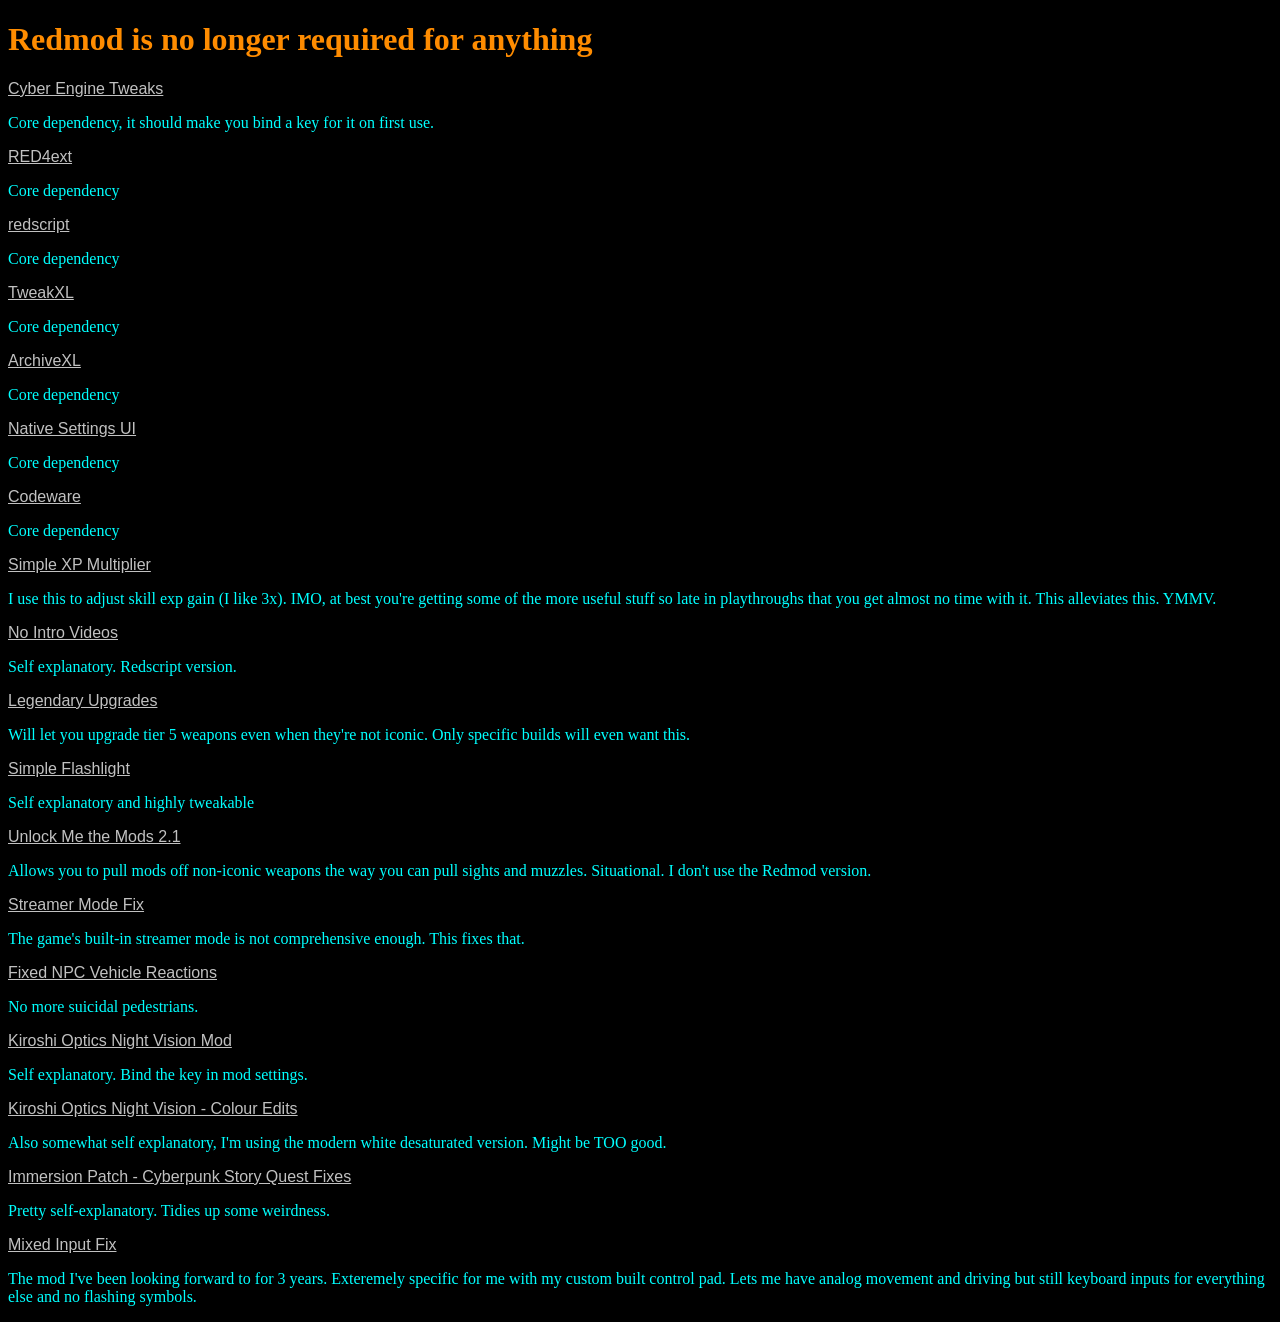
==== cp2077modlist.html @ b1b94535 "Add files via upload" ====
<!DOCTYPE html>
<html lang="en">
<head>
    <meta charset="UTF-8">
    <meta name="viewport" content="width=device-width, initial-scale=1.0">
    <title>Robo's Cyberpunk 2077 Mod Selections</title>
    <style>
    body {background-color: black;}
    a {display: block;
        color: #c1c1c1;
        font-family: Arial, Helvetica, sans-serif;}
    p {color:aqua;}
    h1 {color: darkorange;}
    </style>
</head>
<body>
    <h1>Redmod is no longer required for anything</h1>
    <a href="https://www.nexusmods.com/cyberpunk2077/mods/107">Cyber Engine Tweaks</a><p>Core dependency, it should make you bind a key for it on first use.</p>
    <a href="https://www.nexusmods.com/cyberpunk2077/mods/2380">RED4ext</a><p>Core dependency</p>
    <a href="https://www.nexusmods.com/cyberpunk2077/mods/1511">redscript</a><p>Core dependency</p>
    <a href="https://www.nexusmods.com/cyberpunk2077/mods/4197">TweakXL</a><p>Core dependency</p>
    <a href="https://www.nexusmods.com/cyberpunk2077/mods/4198">ArchiveXL</a><p>Core dependency</p>
    <a href="https://www.nexusmods.com/cyberpunk2077/mods/3518">Native Settings UI</a><p>Core dependency</p>
    <a href="https://www.nexusmods.com/cyberpunk2077/mods/7780">Codeware</a><p>Core dependency</p>
    <a href="https://www.nexusmods.com/cyberpunk2077/mods/3136">Simple XP Multiplier</a><p>I use this to adjust skill exp gain (I like 3x). IMO, at best you're getting some of the more useful stuff so late in playthroughs that you get almost no time with it. This alleviates this. YMMV.</p>
    <a href="https://www.nexusmods.com/cyberpunk2077/mods/533">No Intro Videos</a><p>Self explanatory. Redscript version.</p>
    <a href="https://www.nexusmods.com/cyberpunk2077/mods/11475">Legendary Upgrades</a><p>Will let you upgrade tier 5 weapons even when they're not iconic. Only specific builds will even want this.</p>
    <a href="https://www.nexusmods.com/cyberpunk2077/mods/2913">Simple Flashlight</a><p>Self explanatory and highly tweakable</p>
    <a href="https://www.nexusmods.com/cyberpunk2077/mods/9349">Unlock Me the Mods 2.1</a><p>Allows you to pull mods off non-iconic weapons the way you can pull sights and muzzles. Situational. I don't use the Redmod version.</p>
    <a href="https://www.nexusmods.com/cyberpunk2077/mods/23624">Streamer Mode Fix</a><p>The game's built-in streamer mode is not comprehensive enough. This fixes that.</p>
    <a href="https://www.nexusmods.com/cyberpunk2077/mods/19530">Fixed NPC Vehicle Reactions</a><p>No more suicidal pedestrians.</p>
    <a href="https://www.nexusmods.com/cyberpunk2077/mods/8326">Kiroshi Optics Night Vision Mod</a><p>Self explanatory. Bind the key in mod settings.</p>
    <a href="https://www.nexusmods.com/cyberpunk2077/mods/9991">Kiroshi Optics Night Vision - Colour Edits</a><p>Also somewhat self explanatory, I'm using the modern white desaturated version. Might be TOO good.</p>
    <a href="https://www.nexusmods.com/cyberpunk2077/mods/29152">Immersion Patch - Cyberpunk Story Quest Fixes</a><p>Pretty self-explanatory. Tidies up some weirdness.</p>
    <a href="https://www.nexusmods.com/cyberpunk2077/mods/31759">Mixed Input Fix</a><p>The mod I've been looking forward to for 3 years. Exteremely specific for me with my custom built control pad. Lets me have analog movement and driving but still keyboard inputs for everything else and no flashing symbols.</p>
</html>
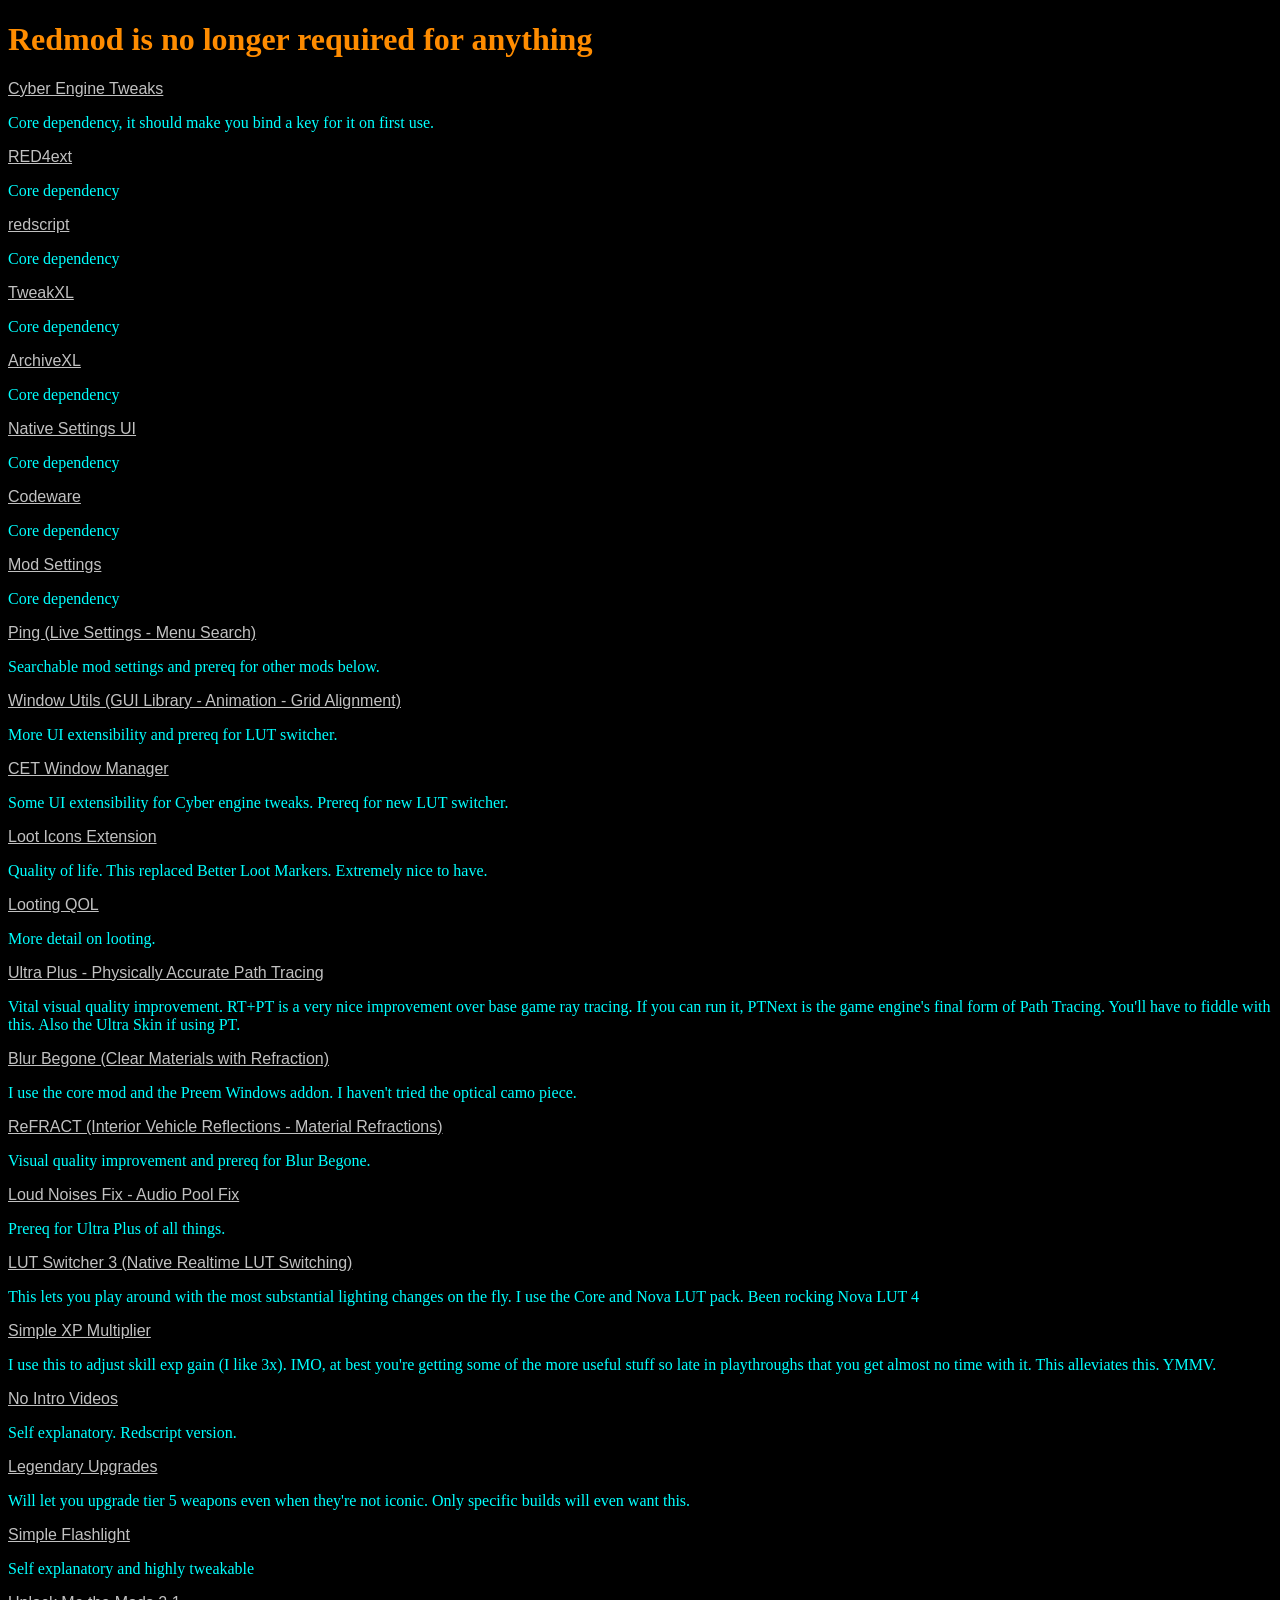
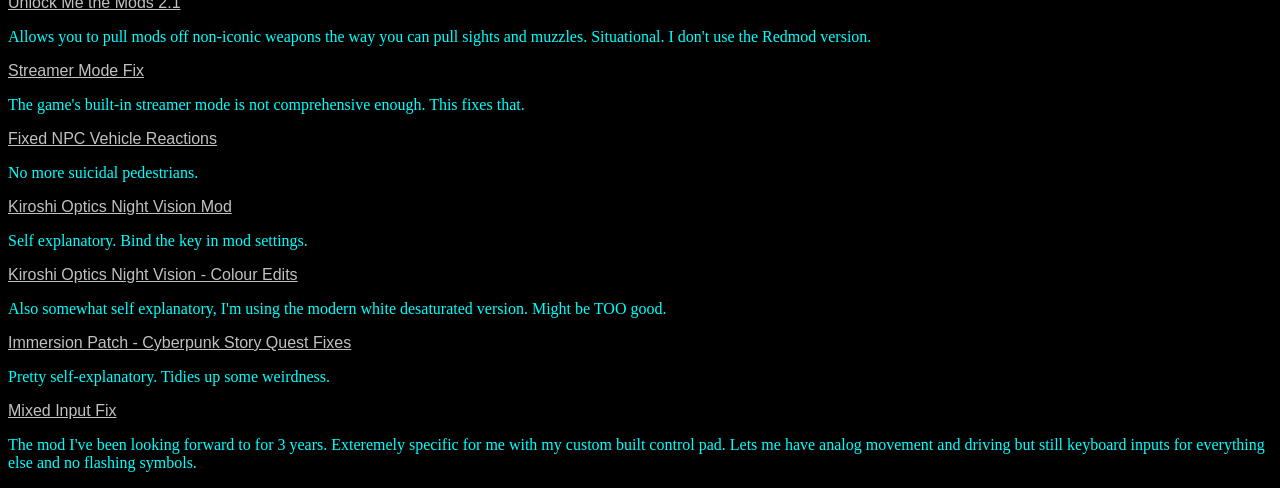
==== commit 7141493a: "Add files via upload" ====
--- a/cp2077modlist.html
+++ b/cp2077modlist.html
@@ -22,6 +22,17 @@
     <a href="https://www.nexusmods.com/cyberpunk2077/mods/4198">ArchiveXL</a><p>Core dependency</p>
     <a href="https://www.nexusmods.com/cyberpunk2077/mods/3518">Native Settings UI</a><p>Core dependency</p>
     <a href="https://www.nexusmods.com/cyberpunk2077/mods/7780">Codeware</a><p>Core dependency</p>
+    <a href="https://www.nexusmods.com/cyberpunk2077/mods/4885">Mod Settings</a><p>Core dependency</p>
+    <a href="https://www.nexusmods.com/cyberpunk2077/mods/34933">Ping (Live Settings - Menu Search)</a><p>Searchable mod settings and prereq for other mods below.</p>
+    <a href="https://www.nexusmods.com/cyberpunk2077/mods/26589">Window Utils (GUI Library - Animation - Grid Alignment)</a><p>More UI extensibility and prereq for LUT switcher.</p>
+    <a href="https://www.nexusmods.com/cyberpunk2077/mods/18448">CET Window Manager</a><p>Some UI extensibility for Cyber engine tweaks. Prereq for new LUT switcher.</p>
+    <a href="https://www.nexusmods.com/cyberpunk2077/mods/16386">Loot Icons Extension</a><p>Quality of life. This replaced Better Loot Markers. Extremely nice to have.</p>
+    <a href="https://www.nexusmods.com/cyberpunk2077/mods/14730">Looting QOL</a><p>More detail on looting.</p>
+    <a href="https://www.nexusmods.com/cyberpunk2077/mods/10490">Ultra Plus - Physically Accurate Path Tracing</a><p>Vital visual quality improvement. RT+PT is a very nice improvement over base game ray tracing. If you can run it, PTNext is the game engine's final form of Path Tracing. You'll have to fiddle with this. Also the Ultra Skin if using PT.</p>
+    <a href="https://www.nexusmods.com/cyberpunk2077/mods/8105">Blur Begone (Clear Materials with Refraction)</a><p>I use the core mod and the Preem Windows addon. I haven't tried the optical camo piece.</p>
+    <a href="https://www.nexusmods.com/cyberpunk2077/mods/34858">ReFRACT (Interior Vehicle Reflections - Material Refractions)</a><p>Visual quality improvement and prereq for Blur Begone.</p>
+    <a href="https://www.nexusmods.com/cyberpunk2077/mods/34270">Loud Noises Fix - Audio Pool Fix</a><p>Prereq for Ultra Plus of all things.</p>
+    <a href="https://www.nexusmods.com/cyberpunk2077/mods/16310">LUT Switcher 3 (Native Realtime LUT Switching)</a><p>This lets you play around with the most substantial lighting changes on the fly. I use the Core and Nova LUT pack. Been rocking Nova LUT 4</p>
     <a href="https://www.nexusmods.com/cyberpunk2077/mods/3136">Simple XP Multiplier</a><p>I use this to adjust skill exp gain (I like 3x). IMO, at best you're getting some of the more useful stuff so late in playthroughs that you get almost no time with it. This alleviates this. YMMV.</p>
     <a href="https://www.nexusmods.com/cyberpunk2077/mods/533">No Intro Videos</a><p>Self explanatory. Redscript version.</p>
     <a href="https://www.nexusmods.com/cyberpunk2077/mods/11475">Legendary Upgrades</a><p>Will let you upgrade tier 5 weapons even when they're not iconic. Only specific builds will even want this.</p>
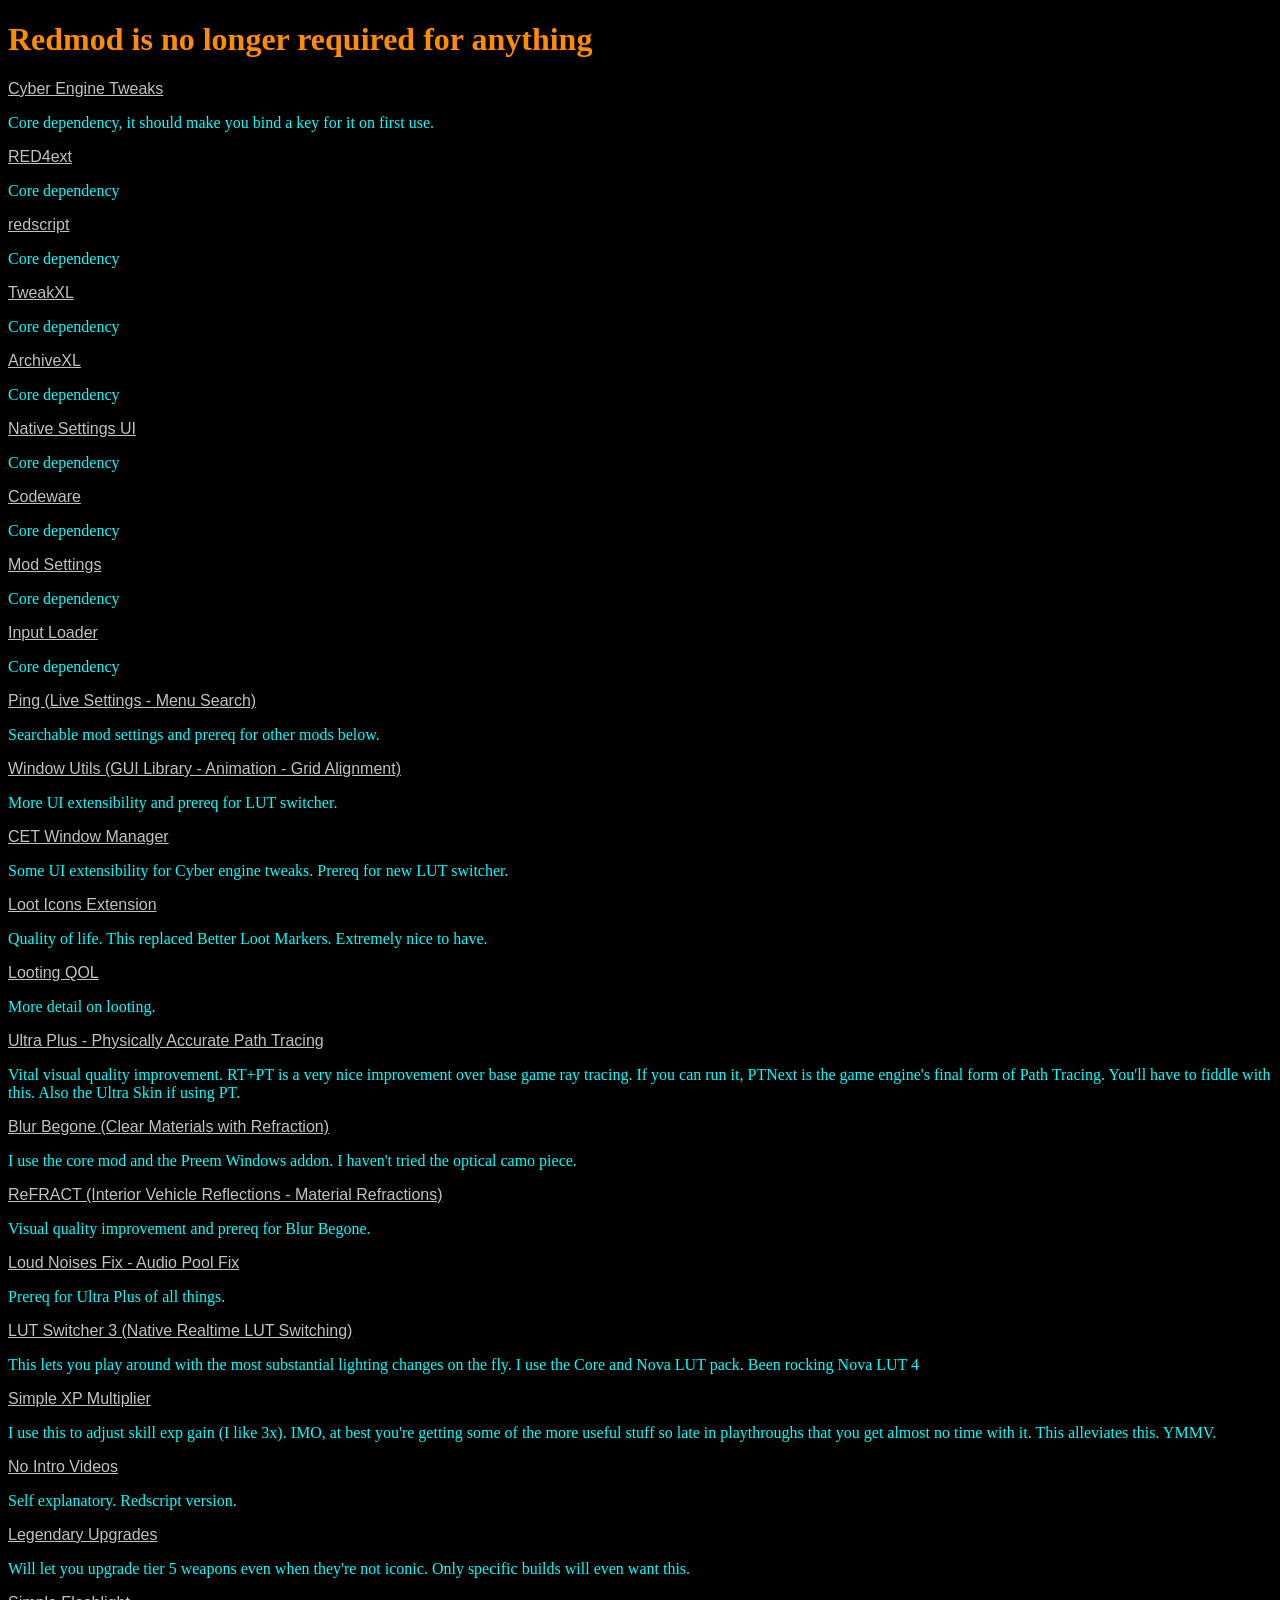
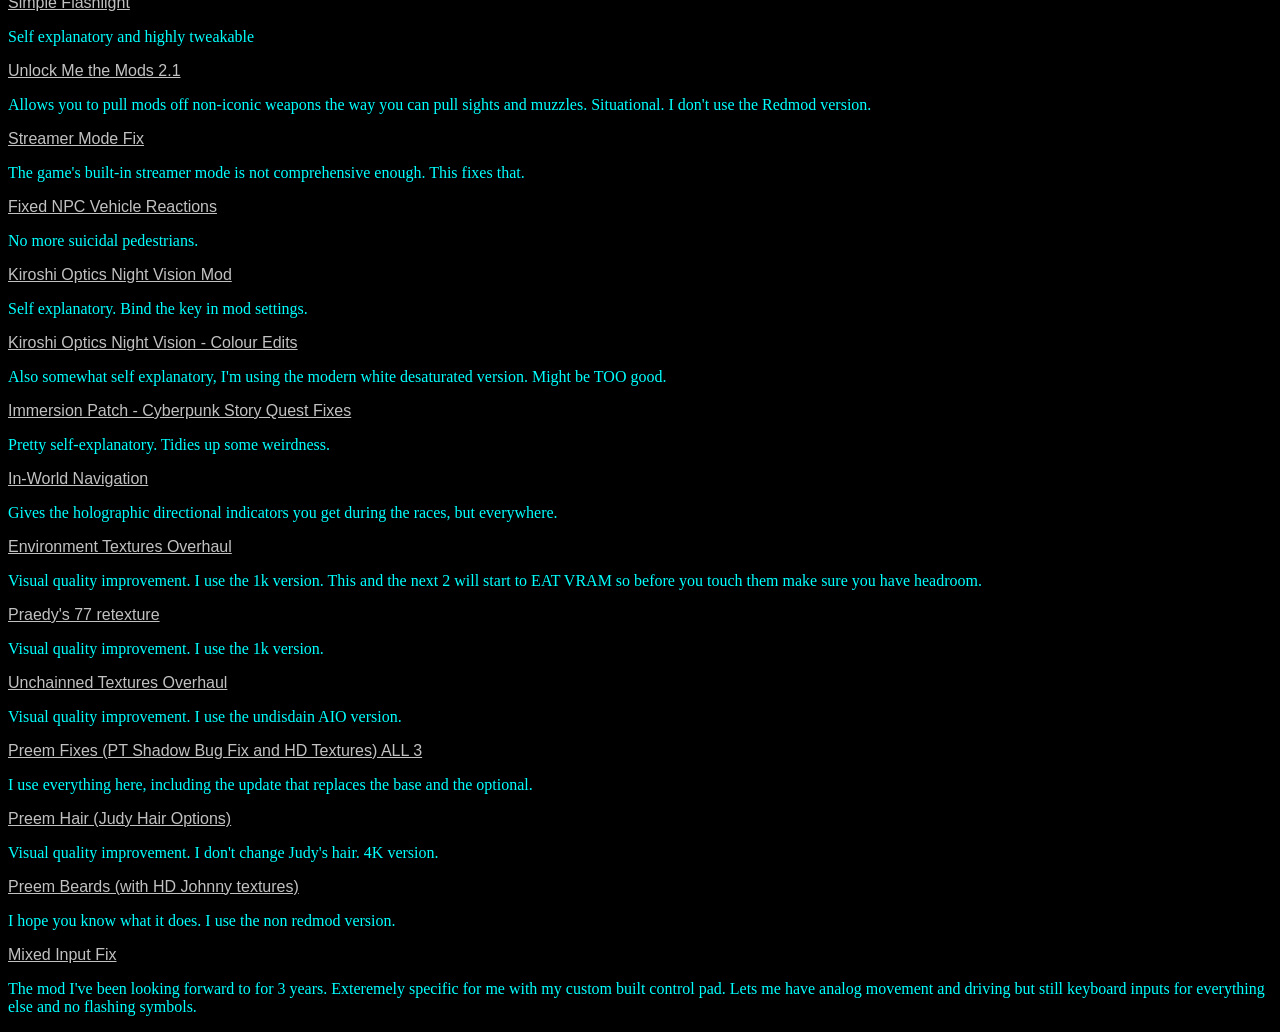
==== commit 7236ef19: "Add files via upload" ====
--- a/cp2077modlist.html
+++ b/cp2077modlist.html
@@ -23,6 +23,7 @@
     <a href="https://www.nexusmods.com/cyberpunk2077/mods/3518">Native Settings UI</a><p>Core dependency</p>
     <a href="https://www.nexusmods.com/cyberpunk2077/mods/7780">Codeware</a><p>Core dependency</p>
     <a href="https://www.nexusmods.com/cyberpunk2077/mods/4885">Mod Settings</a><p>Core dependency</p>
+    <a href="https://www.nexusmods.com/cyberpunk2077/mods/4575">Input Loader</a><p>Core dependency</p>
     <a href="https://www.nexusmods.com/cyberpunk2077/mods/34933">Ping (Live Settings - Menu Search)</a><p>Searchable mod settings and prereq for other mods below.</p>
     <a href="https://www.nexusmods.com/cyberpunk2077/mods/26589">Window Utils (GUI Library - Animation - Grid Alignment)</a><p>More UI extensibility and prereq for LUT switcher.</p>
     <a href="https://www.nexusmods.com/cyberpunk2077/mods/18448">CET Window Manager</a><p>Some UI extensibility for Cyber engine tweaks. Prereq for new LUT switcher.</p>
@@ -43,5 +44,12 @@
     <a href="https://www.nexusmods.com/cyberpunk2077/mods/8326">Kiroshi Optics Night Vision Mod</a><p>Self explanatory. Bind the key in mod settings.</p>
     <a href="https://www.nexusmods.com/cyberpunk2077/mods/9991">Kiroshi Optics Night Vision - Colour Edits</a><p>Also somewhat self explanatory, I'm using the modern white desaturated version. Might be TOO good.</p>
     <a href="https://www.nexusmods.com/cyberpunk2077/mods/29152">Immersion Patch - Cyberpunk Story Quest Fixes</a><p>Pretty self-explanatory. Tidies up some weirdness.</p>
+    <a href="https://www.nexusmods.com/cyberpunk2077/mods/4583">In-World Navigation</a><p>Gives the holographic directional indicators you get during the races, but everywhere.</p>
+    <a href="https://www.nexusmods.com/cyberpunk2077/mods/13372">Environment Textures Overhaul</a><p>Visual quality improvement. I use the 1k version. This and the next 2 will start to EAT VRAM so before you touch them make sure you have headroom.</p>
+    <a href="https://www.nexusmods.com/cyberpunk2077/mods/19626">Praedy's 77 retexture</a><p>Visual quality improvement. I use the 1k version.</p>
+    <a href="https://www.nexusmods.com/cyberpunk2077/mods/12854">Unchainned Textures Overhaul</a><p>Visual quality improvement. I use the undisdain AIO version.</p>
+    <a href="https://www.nexusmods.com/cyberpunk2077/mods/15800">Preem Fixes (PT Shadow Bug Fix and HD Textures) ALL 3</a><p>I use everything here, including the update that replaces the base and the optional.</p>
+    <a href="https://www.nexusmods.com/cyberpunk2077/mods/8223">Preem Hair (Judy Hair Options)</a><p>Visual quality improvement. I don't change Judy's hair. 4K version.</p>
+    <a href="https://www.nexusmods.com/cyberpunk2077/mods/8394">Preem Beards (with HD Johnny textures)</a><p>I hope you know what it does. I use the non redmod version.</p>
     <a href="https://www.nexusmods.com/cyberpunk2077/mods/31759">Mixed Input Fix</a><p>The mod I've been looking forward to for 3 years. Exteremely specific for me with my custom built control pad. Lets me have analog movement and driving but still keyboard inputs for everything else and no flashing symbols.</p>
 </html>
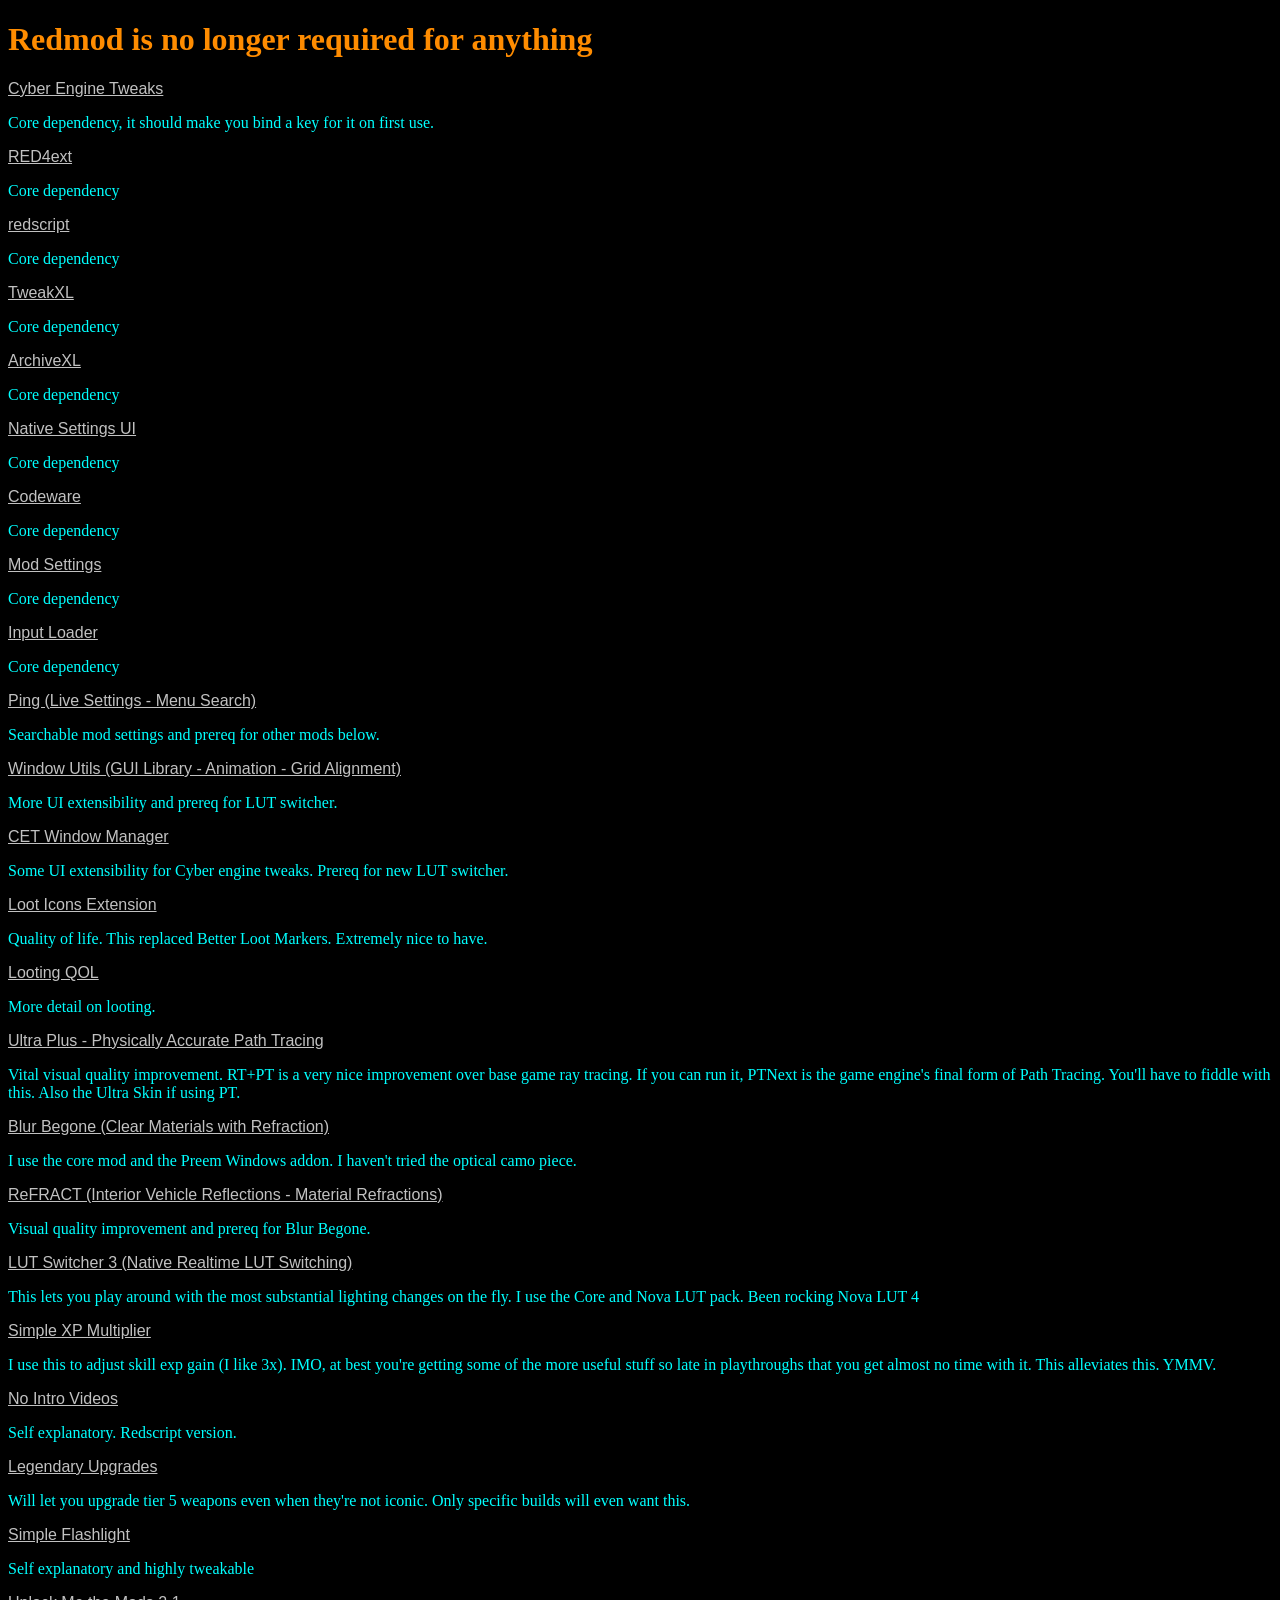
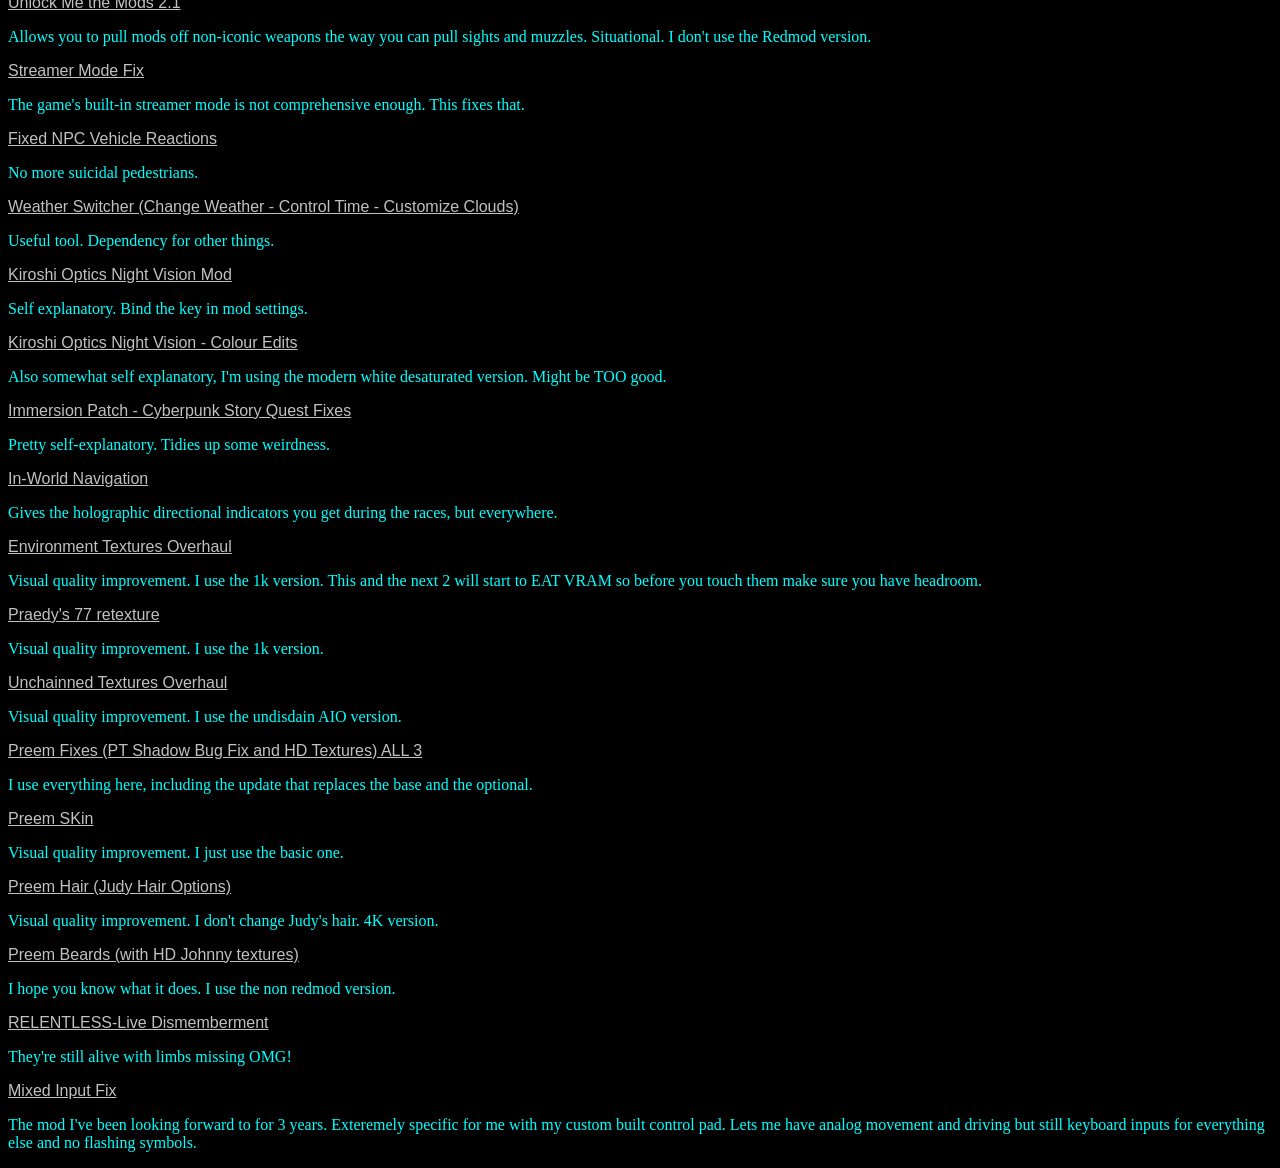
==== commit 7244e2e2: "Add files via upload" ====
--- a/cp2077modlist.html
+++ b/cp2077modlist.html
@@ -32,7 +32,6 @@
     <a href="https://www.nexusmods.com/cyberpunk2077/mods/10490">Ultra Plus - Physically Accurate Path Tracing</a><p>Vital visual quality improvement. RT+PT is a very nice improvement over base game ray tracing. If you can run it, PTNext is the game engine's final form of Path Tracing. You'll have to fiddle with this. Also the Ultra Skin if using PT.</p>
     <a href="https://www.nexusmods.com/cyberpunk2077/mods/8105">Blur Begone (Clear Materials with Refraction)</a><p>I use the core mod and the Preem Windows addon. I haven't tried the optical camo piece.</p>
     <a href="https://www.nexusmods.com/cyberpunk2077/mods/34858">ReFRACT (Interior Vehicle Reflections - Material Refractions)</a><p>Visual quality improvement and prereq for Blur Begone.</p>
-    <a href="https://www.nexusmods.com/cyberpunk2077/mods/34270">Loud Noises Fix - Audio Pool Fix</a><p>Prereq for Ultra Plus of all things.</p>
     <a href="https://www.nexusmods.com/cyberpunk2077/mods/16310">LUT Switcher 3 (Native Realtime LUT Switching)</a><p>This lets you play around with the most substantial lighting changes on the fly. I use the Core and Nova LUT pack. Been rocking Nova LUT 4</p>
     <a href="https://www.nexusmods.com/cyberpunk2077/mods/3136">Simple XP Multiplier</a><p>I use this to adjust skill exp gain (I like 3x). IMO, at best you're getting some of the more useful stuff so late in playthroughs that you get almost no time with it. This alleviates this. YMMV.</p>
     <a href="https://www.nexusmods.com/cyberpunk2077/mods/533">No Intro Videos</a><p>Self explanatory. Redscript version.</p>
@@ -41,6 +40,7 @@
     <a href="https://www.nexusmods.com/cyberpunk2077/mods/9349">Unlock Me the Mods 2.1</a><p>Allows you to pull mods off non-iconic weapons the way you can pull sights and muzzles. Situational. I don't use the Redmod version.</p>
     <a href="https://www.nexusmods.com/cyberpunk2077/mods/23624">Streamer Mode Fix</a><p>The game's built-in streamer mode is not comprehensive enough. This fixes that.</p>
     <a href="https://www.nexusmods.com/cyberpunk2077/mods/19530">Fixed NPC Vehicle Reactions</a><p>No more suicidal pedestrians.</p>
+    <a href="https://www.nexusmods.com/cyberpunk2077/mods/18027">Weather Switcher (Change Weather - Control Time - Customize Clouds)</a><p>Useful tool. Dependency for other things.</p>
     <a href="https://www.nexusmods.com/cyberpunk2077/mods/8326">Kiroshi Optics Night Vision Mod</a><p>Self explanatory. Bind the key in mod settings.</p>
     <a href="https://www.nexusmods.com/cyberpunk2077/mods/9991">Kiroshi Optics Night Vision - Colour Edits</a><p>Also somewhat self explanatory, I'm using the modern white desaturated version. Might be TOO good.</p>
     <a href="https://www.nexusmods.com/cyberpunk2077/mods/29152">Immersion Patch - Cyberpunk Story Quest Fixes</a><p>Pretty self-explanatory. Tidies up some weirdness.</p>
@@ -49,7 +49,9 @@
     <a href="https://www.nexusmods.com/cyberpunk2077/mods/19626">Praedy's 77 retexture</a><p>Visual quality improvement. I use the 1k version.</p>
     <a href="https://www.nexusmods.com/cyberpunk2077/mods/12854">Unchainned Textures Overhaul</a><p>Visual quality improvement. I use the undisdain AIO version.</p>
     <a href="https://www.nexusmods.com/cyberpunk2077/mods/15800">Preem Fixes (PT Shadow Bug Fix and HD Textures) ALL 3</a><p>I use everything here, including the update that replaces the base and the optional.</p>
+    <a href="https://www.nexusmods.com/cyberpunk2077/mods/8157">Preem SKin</a><p>Visual quality improvement. I just use the basic one.</p>
     <a href="https://www.nexusmods.com/cyberpunk2077/mods/8223">Preem Hair (Judy Hair Options)</a><p>Visual quality improvement. I don't change Judy's hair. 4K version.</p>
     <a href="https://www.nexusmods.com/cyberpunk2077/mods/8394">Preem Beards (with HD Johnny textures)</a><p>I hope you know what it does. I use the non redmod version.</p>
+    <a href="https://www.nexusmods.com/cyberpunk2077/mods/35703">RELENTLESS-Live Dismemberment</a><p>They're still alive with limbs missing OMG!</p>
     <a href="https://www.nexusmods.com/cyberpunk2077/mods/31759">Mixed Input Fix</a><p>The mod I've been looking forward to for 3 years. Exteremely specific for me with my custom built control pad. Lets me have analog movement and driving but still keyboard inputs for everything else and no flashing symbols.</p>
 </html>
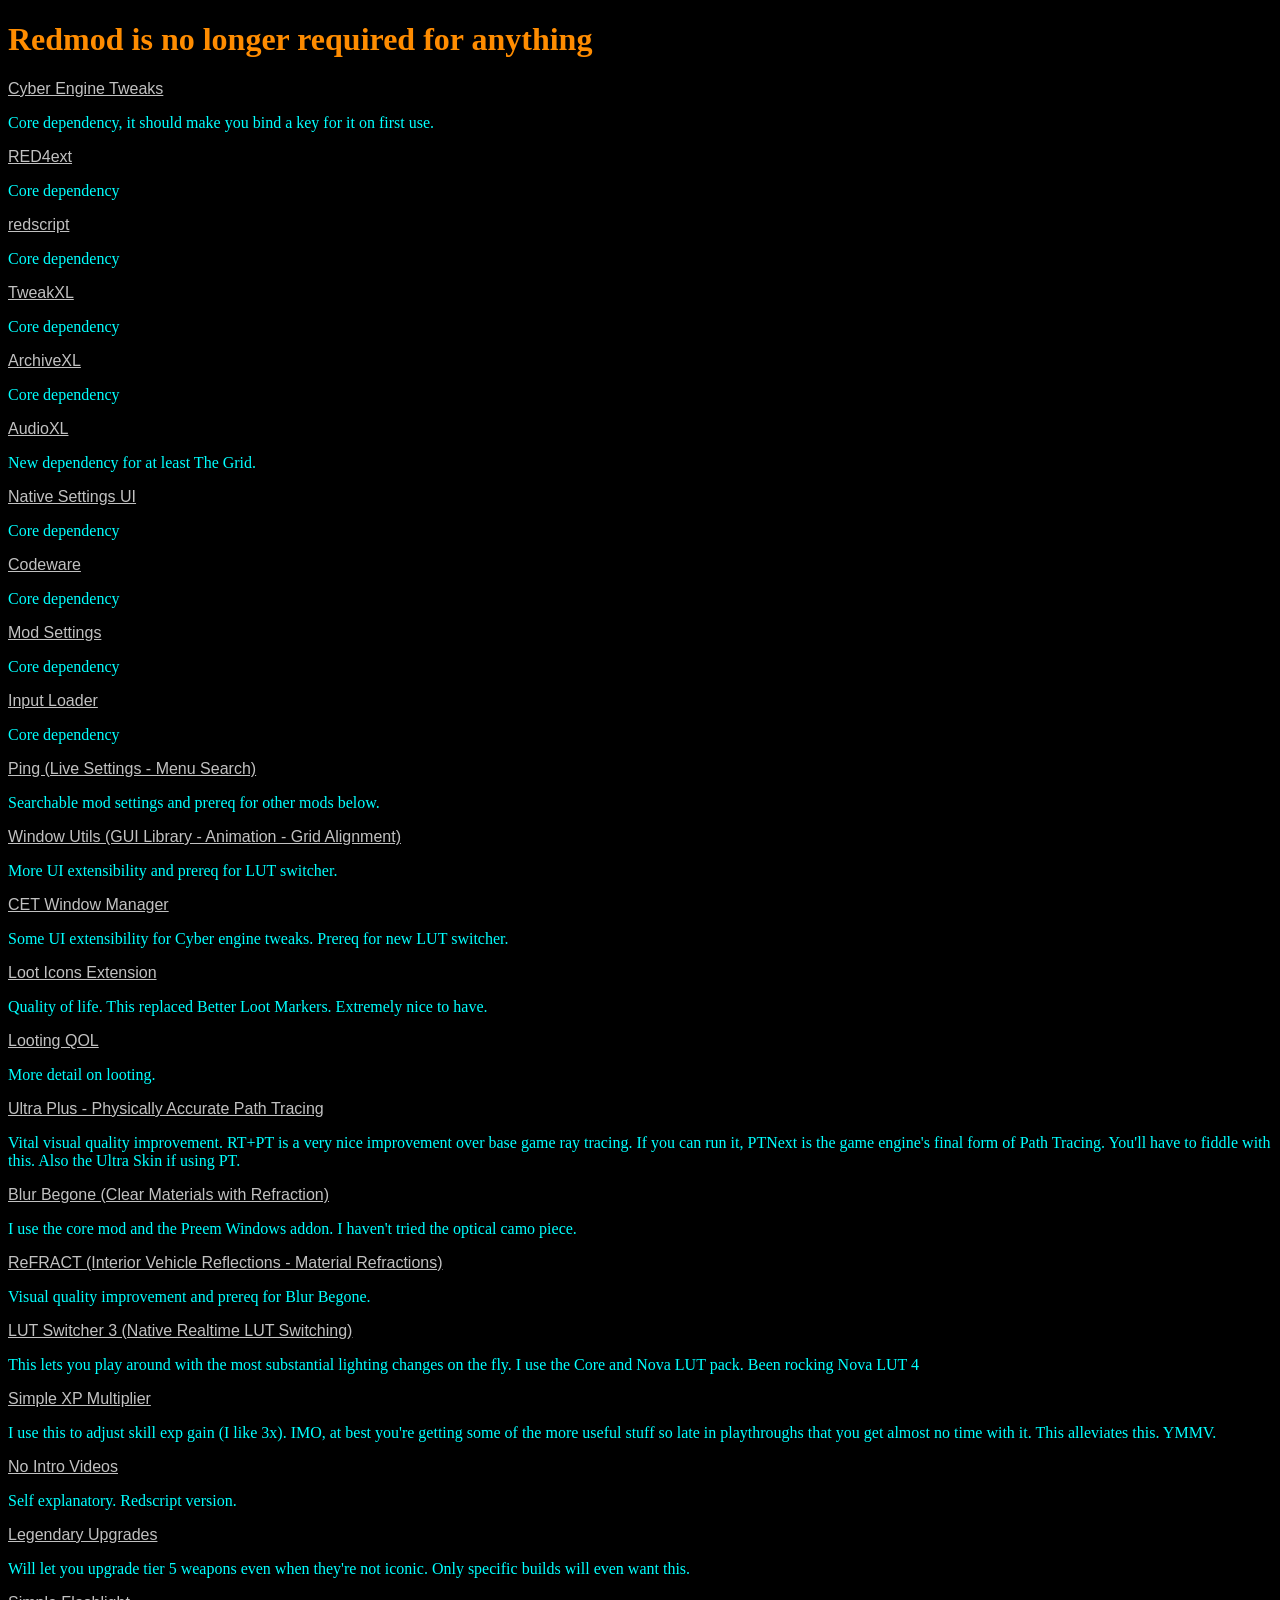
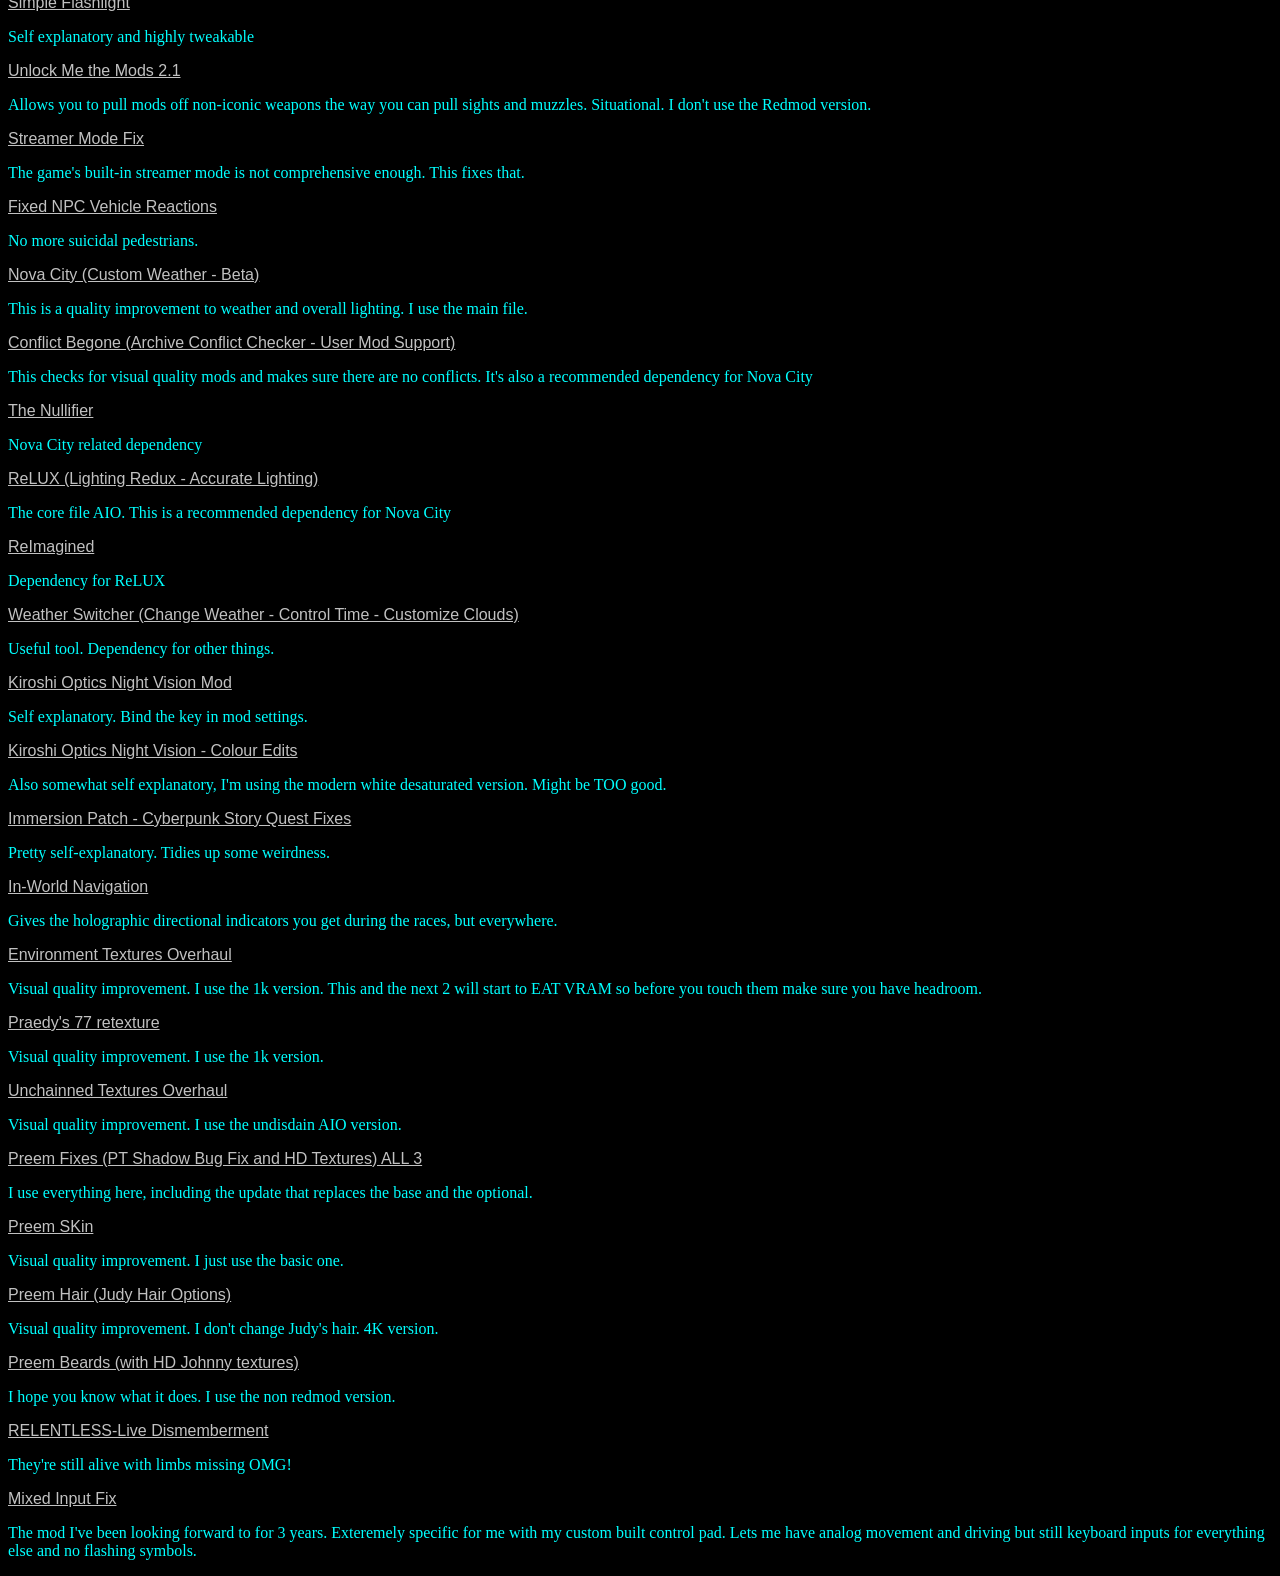
==== commit 618fe7f1: "Add files via upload" ====
--- a/cp2077modlist.html
+++ b/cp2077modlist.html
@@ -20,6 +20,7 @@
     <a href="https://www.nexusmods.com/cyberpunk2077/mods/1511">redscript</a><p>Core dependency</p>
     <a href="https://www.nexusmods.com/cyberpunk2077/mods/4197">TweakXL</a><p>Core dependency</p>
     <a href="https://www.nexusmods.com/cyberpunk2077/mods/4198">ArchiveXL</a><p>Core dependency</p>
+    <a href="https://www.nexusmods.com/cyberpunk2077/mods/33442">AudioXL</a><p>New dependency for at least The Grid.</p>
     <a href="https://www.nexusmods.com/cyberpunk2077/mods/3518">Native Settings UI</a><p>Core dependency</p>
     <a href="https://www.nexusmods.com/cyberpunk2077/mods/7780">Codeware</a><p>Core dependency</p>
     <a href="https://www.nexusmods.com/cyberpunk2077/mods/4885">Mod Settings</a><p>Core dependency</p>
@@ -40,6 +41,11 @@
     <a href="https://www.nexusmods.com/cyberpunk2077/mods/9349">Unlock Me the Mods 2.1</a><p>Allows you to pull mods off non-iconic weapons the way you can pull sights and muzzles. Situational. I don't use the Redmod version.</p>
     <a href="https://www.nexusmods.com/cyberpunk2077/mods/23624">Streamer Mode Fix</a><p>The game's built-in streamer mode is not comprehensive enough. This fixes that.</p>
     <a href="https://www.nexusmods.com/cyberpunk2077/mods/19530">Fixed NPC Vehicle Reactions</a><p>No more suicidal pedestrians.</p>
+    <a href="https://www.nexusmods.com/cyberpunk2077/mods/12490">Nova City (Custom Weather - Beta)</a><p>This is a quality improvement to weather and overall lighting. I use the main file.</p>
+    <a href="https://www.nexusmods.com/cyberpunk2077/mods/21912">Conflict Begone (Archive Conflict Checker - User Mod Support)</a><p>This checks for visual quality mods and makes sure there are no conflicts. It's also a recommended dependency for Nova City</p>
+    <a href="https://www.nexusmods.com/cyberpunk2077/mods/23091">The Nullifier</a><p>Nova City related dependency</p>
+    <a href="https://www.nexusmods.com/cyberpunk2077/mods/20808">ReLUX (Lighting Redux - Accurate Lighting)</a><p>The core file AIO. This is a recommended dependency for Nova City</p>
+    <a href="https://www.nexusmods.com/cyberpunk2077/mods/25845">ReImagined</a><p>Dependency for ReLUX</p>
     <a href="https://www.nexusmods.com/cyberpunk2077/mods/18027">Weather Switcher (Change Weather - Control Time - Customize Clouds)</a><p>Useful tool. Dependency for other things.</p>
     <a href="https://www.nexusmods.com/cyberpunk2077/mods/8326">Kiroshi Optics Night Vision Mod</a><p>Self explanatory. Bind the key in mod settings.</p>
     <a href="https://www.nexusmods.com/cyberpunk2077/mods/9991">Kiroshi Optics Night Vision - Colour Edits</a><p>Also somewhat self explanatory, I'm using the modern white desaturated version. Might be TOO good.</p>
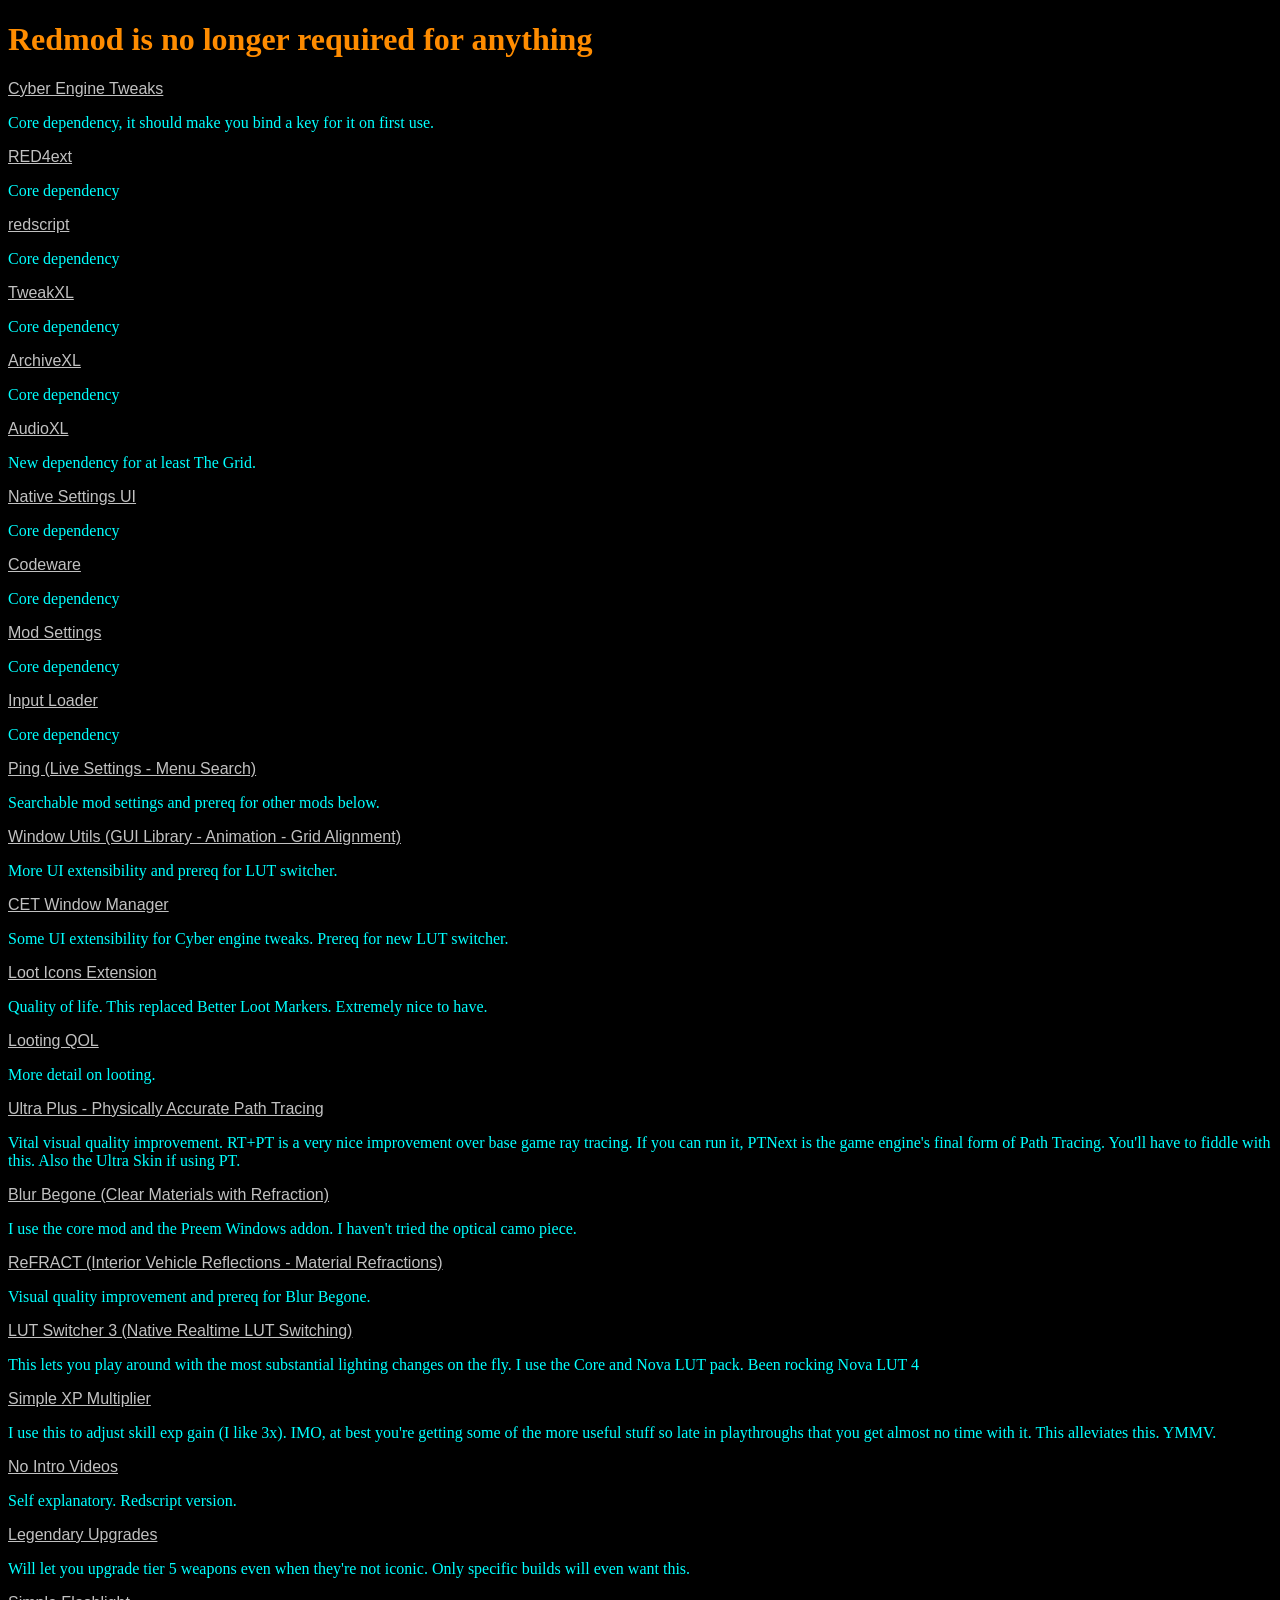
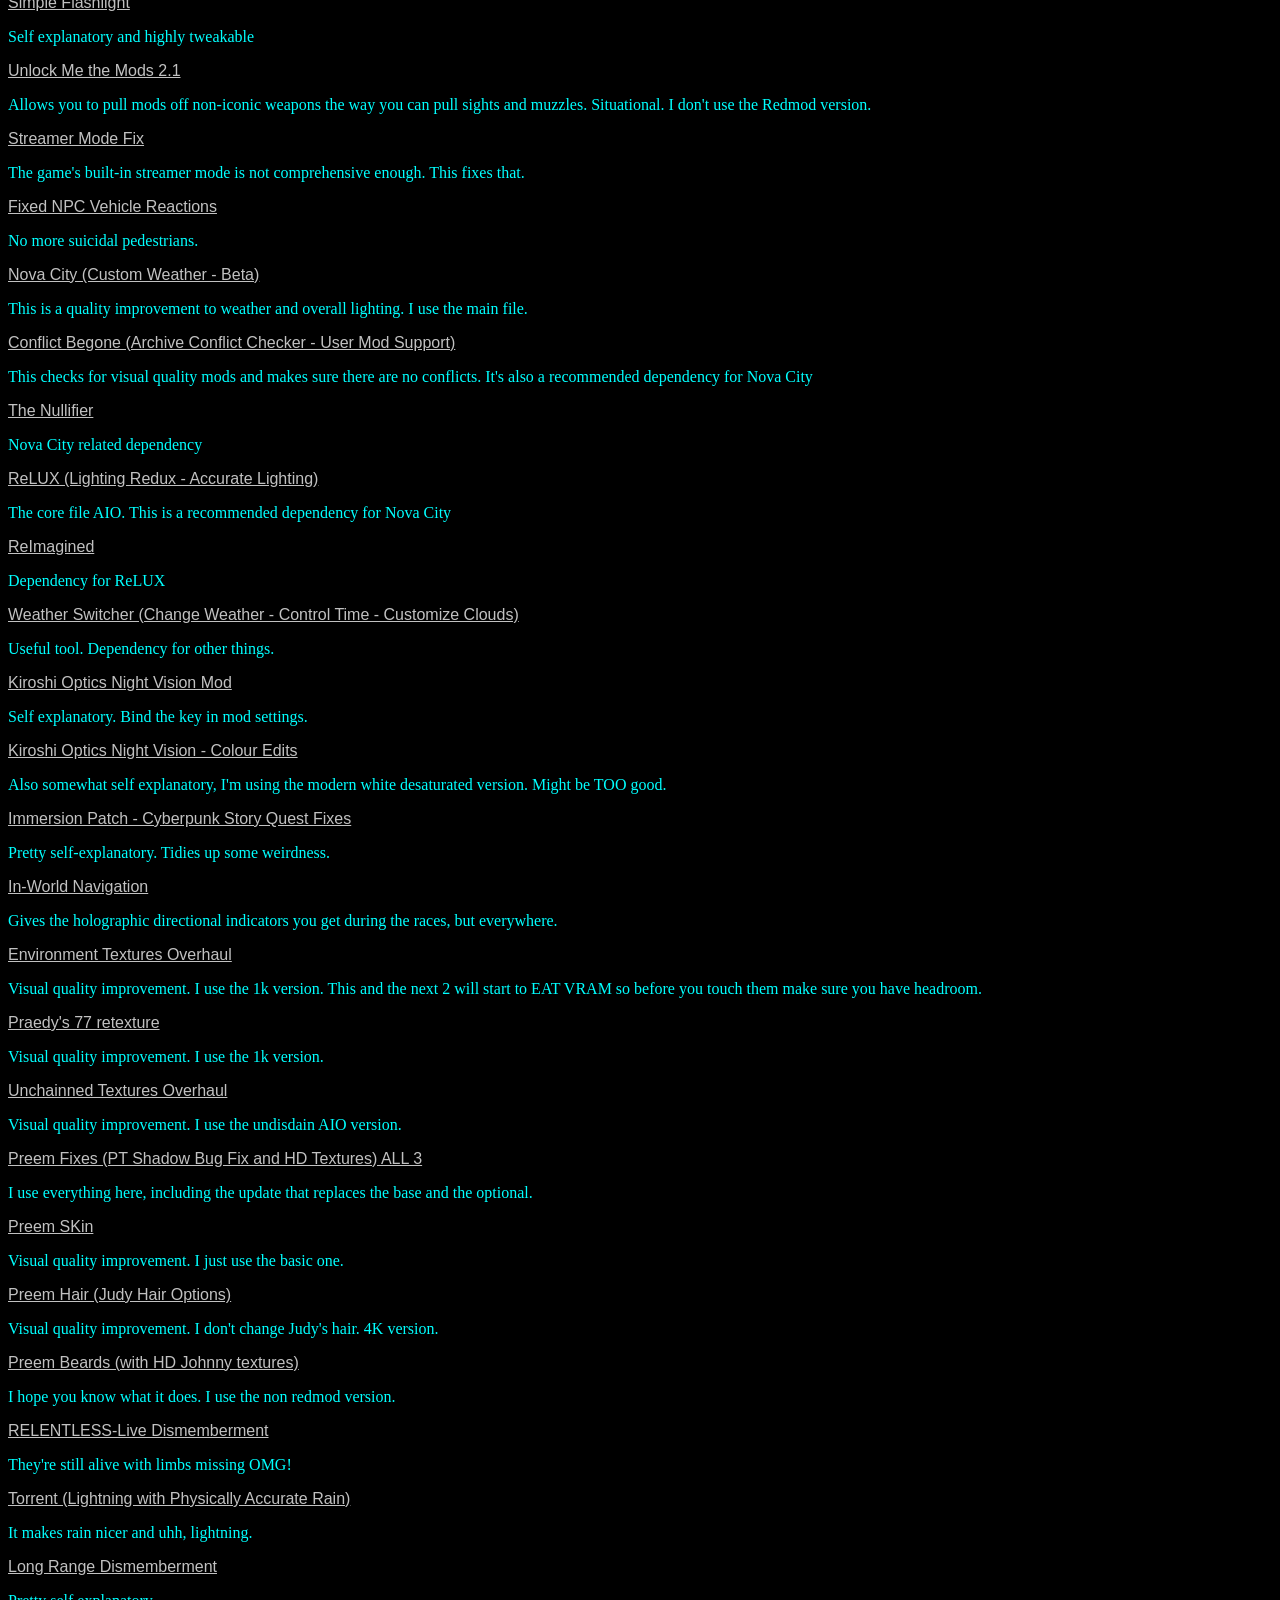
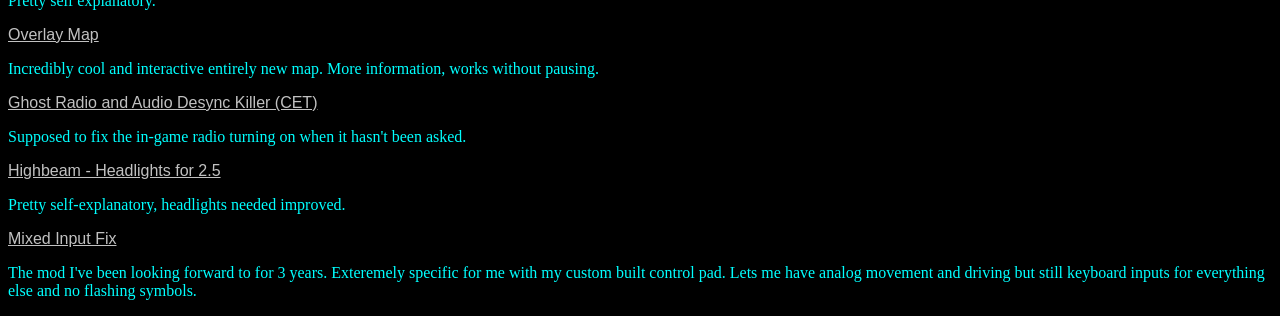
==== commit 768d4b1d: "Add files via upload" ====
--- a/cp2077modlist.html
+++ b/cp2077modlist.html
@@ -59,5 +59,10 @@
     <a href="https://www.nexusmods.com/cyberpunk2077/mods/8223">Preem Hair (Judy Hair Options)</a><p>Visual quality improvement. I don't change Judy's hair. 4K version.</p>
     <a href="https://www.nexusmods.com/cyberpunk2077/mods/8394">Preem Beards (with HD Johnny textures)</a><p>I hope you know what it does. I use the non redmod version.</p>
     <a href="https://www.nexusmods.com/cyberpunk2077/mods/35703">RELENTLESS-Live Dismemberment</a><p>They're still alive with limbs missing OMG!</p>
+    <a href="https://www.nexusmods.com/cyberpunk2077/mods/37031">Torrent (Lightning with Physically Accurate Rain)</a><p>It makes rain nicer and uhh, lightning.</p>
+    <a href="https://www.nexusmods.com/cyberpunk2077/mods/37530">Long Range Dismemberment</a><p>Pretty self explanatory.</p>
+    <a href="https://www.nexusmods.com/cyberpunk2077/mods/37992">Overlay Map</a><p>Incredibly cool and interactive entirely new map. More information, works without pausing.</p>
+    <a href="https://www.nexusmods.com/cyberpunk2077/mods/37464">Ghost Radio and Audio Desync Killer (CET)</a><p>Supposed to fix the in-game radio turning on when it hasn't been asked.</p>
+    <a href="https://www.nexusmods.com/cyberpunk2077/mods/36088">Highbeam - Headlights for 2.5</a><p>Pretty self-explanatory, headlights needed improved.</p>
     <a href="https://www.nexusmods.com/cyberpunk2077/mods/31759">Mixed Input Fix</a><p>The mod I've been looking forward to for 3 years. Exteremely specific for me with my custom built control pad. Lets me have analog movement and driving but still keyboard inputs for everything else and no flashing symbols.</p>
 </html>
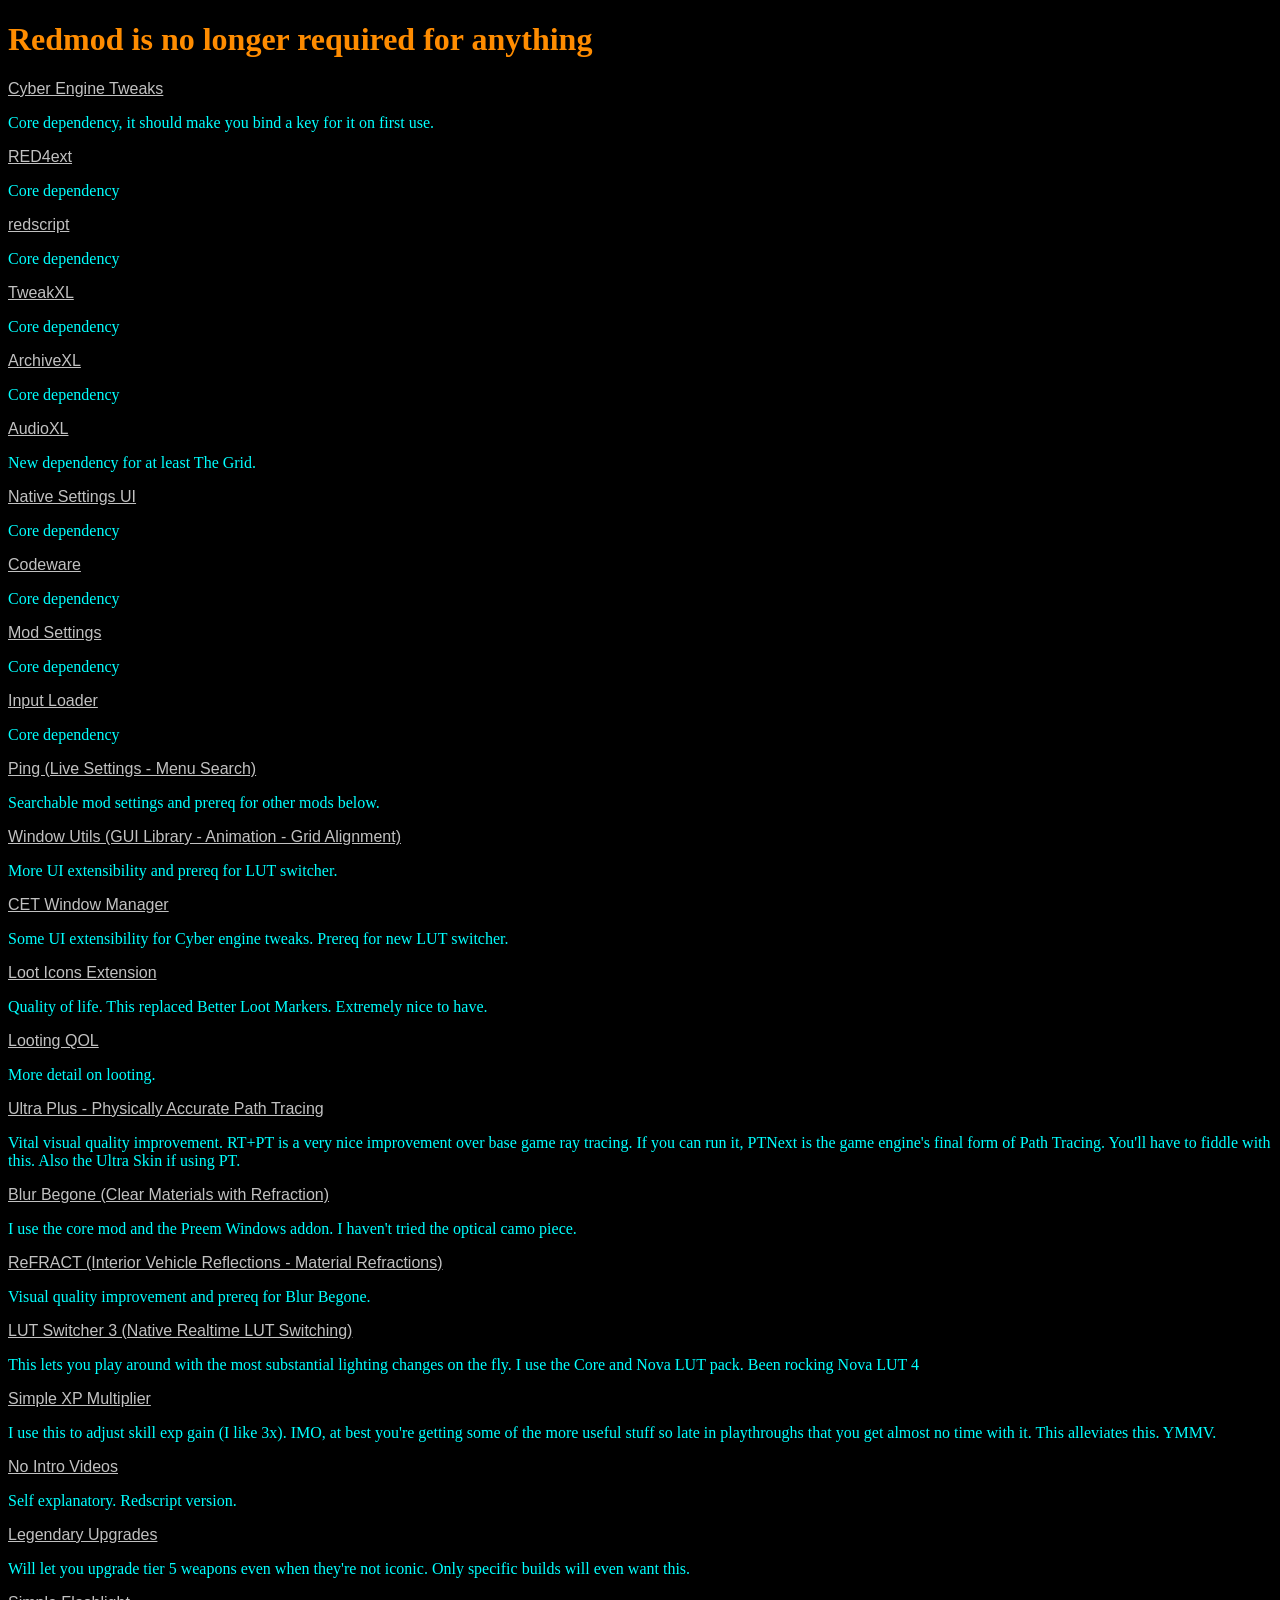
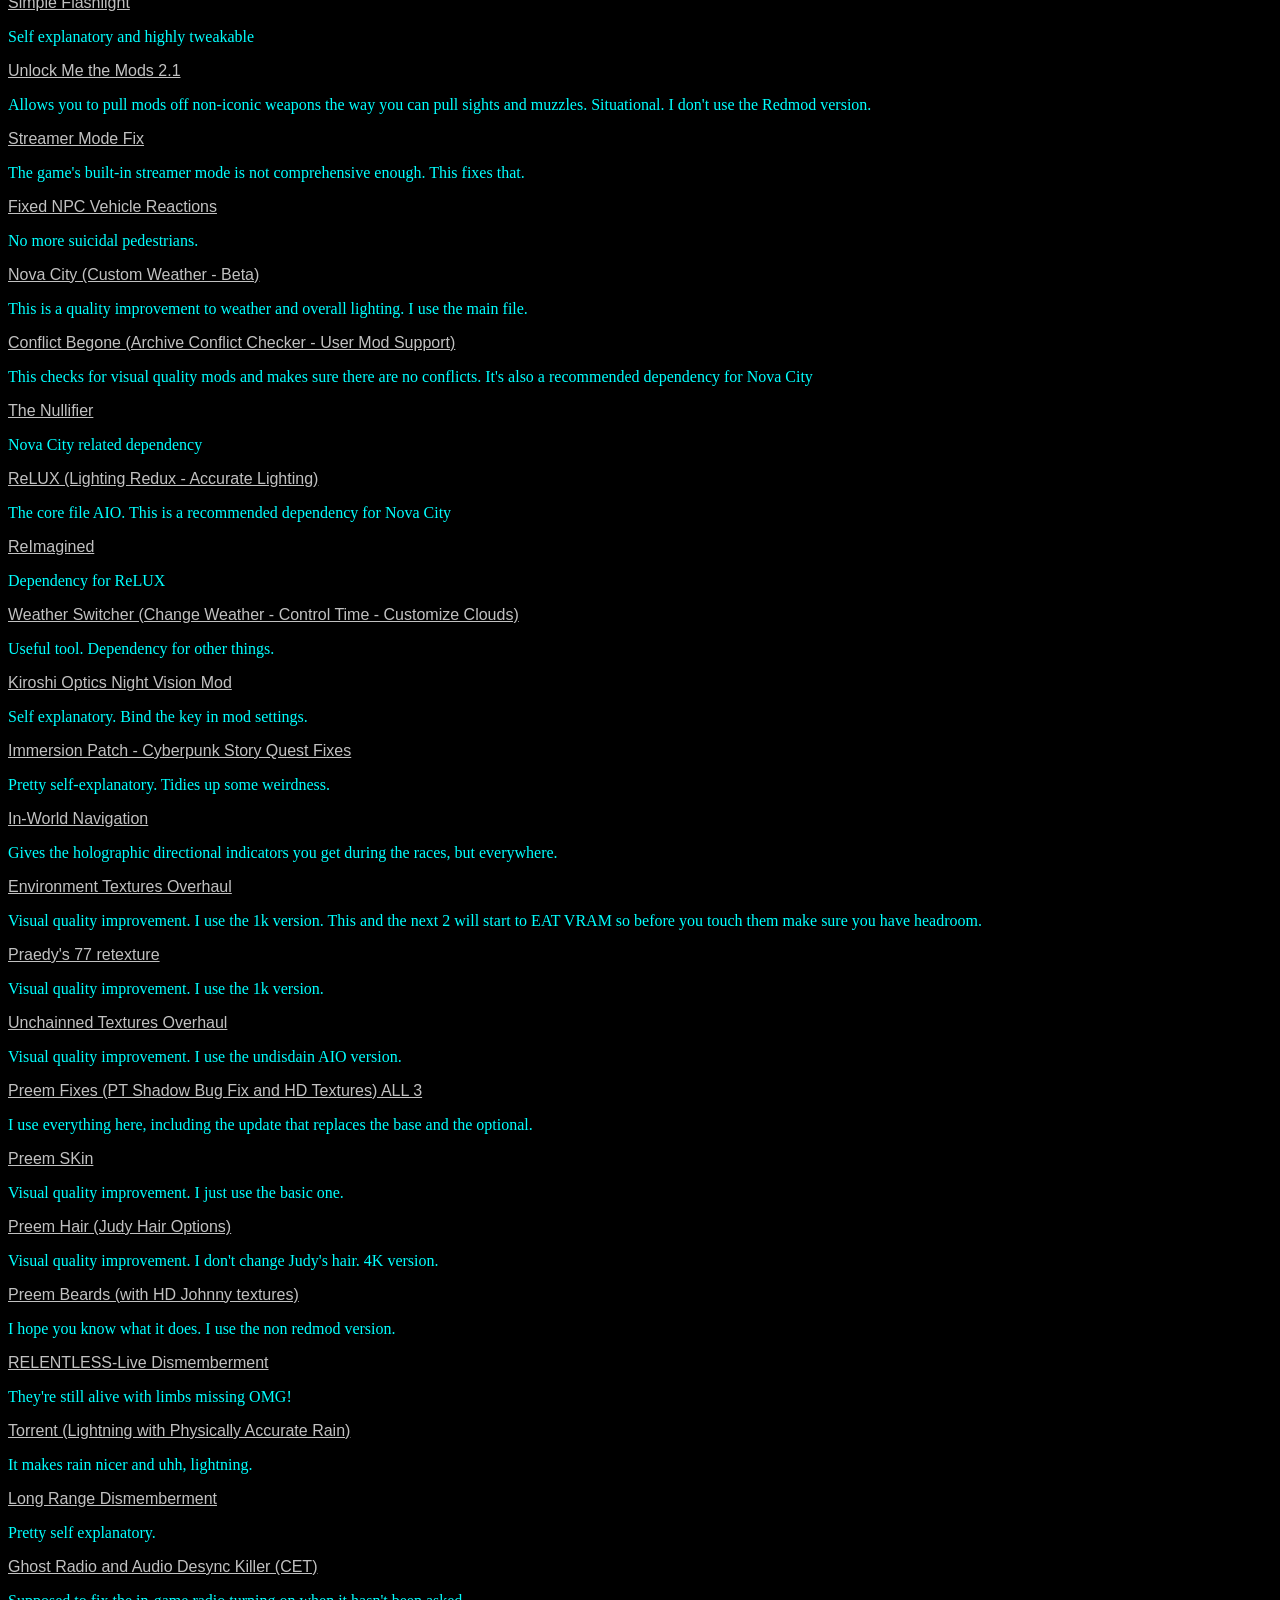
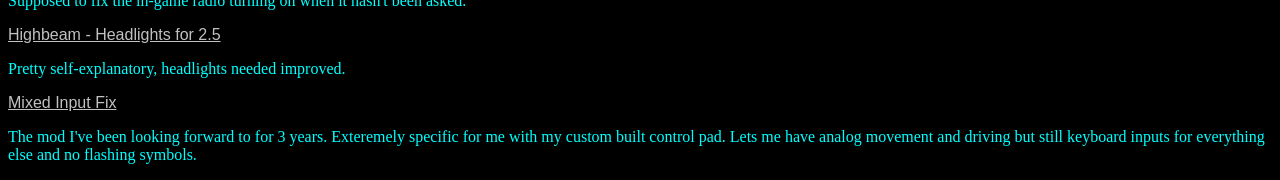
==== commit 1be27100: "Add files via upload" ====
--- a/cp2077modlist.html
+++ b/cp2077modlist.html
@@ -48,7 +48,6 @@
     <a href="https://www.nexusmods.com/cyberpunk2077/mods/25845">ReImagined</a><p>Dependency for ReLUX</p>
     <a href="https://www.nexusmods.com/cyberpunk2077/mods/18027">Weather Switcher (Change Weather - Control Time - Customize Clouds)</a><p>Useful tool. Dependency for other things.</p>
     <a href="https://www.nexusmods.com/cyberpunk2077/mods/8326">Kiroshi Optics Night Vision Mod</a><p>Self explanatory. Bind the key in mod settings.</p>
-    <a href="https://www.nexusmods.com/cyberpunk2077/mods/9991">Kiroshi Optics Night Vision - Colour Edits</a><p>Also somewhat self explanatory, I'm using the modern white desaturated version. Might be TOO good.</p>
     <a href="https://www.nexusmods.com/cyberpunk2077/mods/29152">Immersion Patch - Cyberpunk Story Quest Fixes</a><p>Pretty self-explanatory. Tidies up some weirdness.</p>
     <a href="https://www.nexusmods.com/cyberpunk2077/mods/4583">In-World Navigation</a><p>Gives the holographic directional indicators you get during the races, but everywhere.</p>
     <a href="https://www.nexusmods.com/cyberpunk2077/mods/13372">Environment Textures Overhaul</a><p>Visual quality improvement. I use the 1k version. This and the next 2 will start to EAT VRAM so before you touch them make sure you have headroom.</p>
@@ -61,7 +60,6 @@
     <a href="https://www.nexusmods.com/cyberpunk2077/mods/35703">RELENTLESS-Live Dismemberment</a><p>They're still alive with limbs missing OMG!</p>
     <a href="https://www.nexusmods.com/cyberpunk2077/mods/37031">Torrent (Lightning with Physically Accurate Rain)</a><p>It makes rain nicer and uhh, lightning.</p>
     <a href="https://www.nexusmods.com/cyberpunk2077/mods/37530">Long Range Dismemberment</a><p>Pretty self explanatory.</p>
-    <a href="https://www.nexusmods.com/cyberpunk2077/mods/37992">Overlay Map</a><p>Incredibly cool and interactive entirely new map. More information, works without pausing.</p>
     <a href="https://www.nexusmods.com/cyberpunk2077/mods/37464">Ghost Radio and Audio Desync Killer (CET)</a><p>Supposed to fix the in-game radio turning on when it hasn't been asked.</p>
     <a href="https://www.nexusmods.com/cyberpunk2077/mods/36088">Highbeam - Headlights for 2.5</a><p>Pretty self-explanatory, headlights needed improved.</p>
     <a href="https://www.nexusmods.com/cyberpunk2077/mods/31759">Mixed Input Fix</a><p>The mod I've been looking forward to for 3 years. Exteremely specific for me with my custom built control pad. Lets me have analog movement and driving but still keyboard inputs for everything else and no flashing symbols.</p>
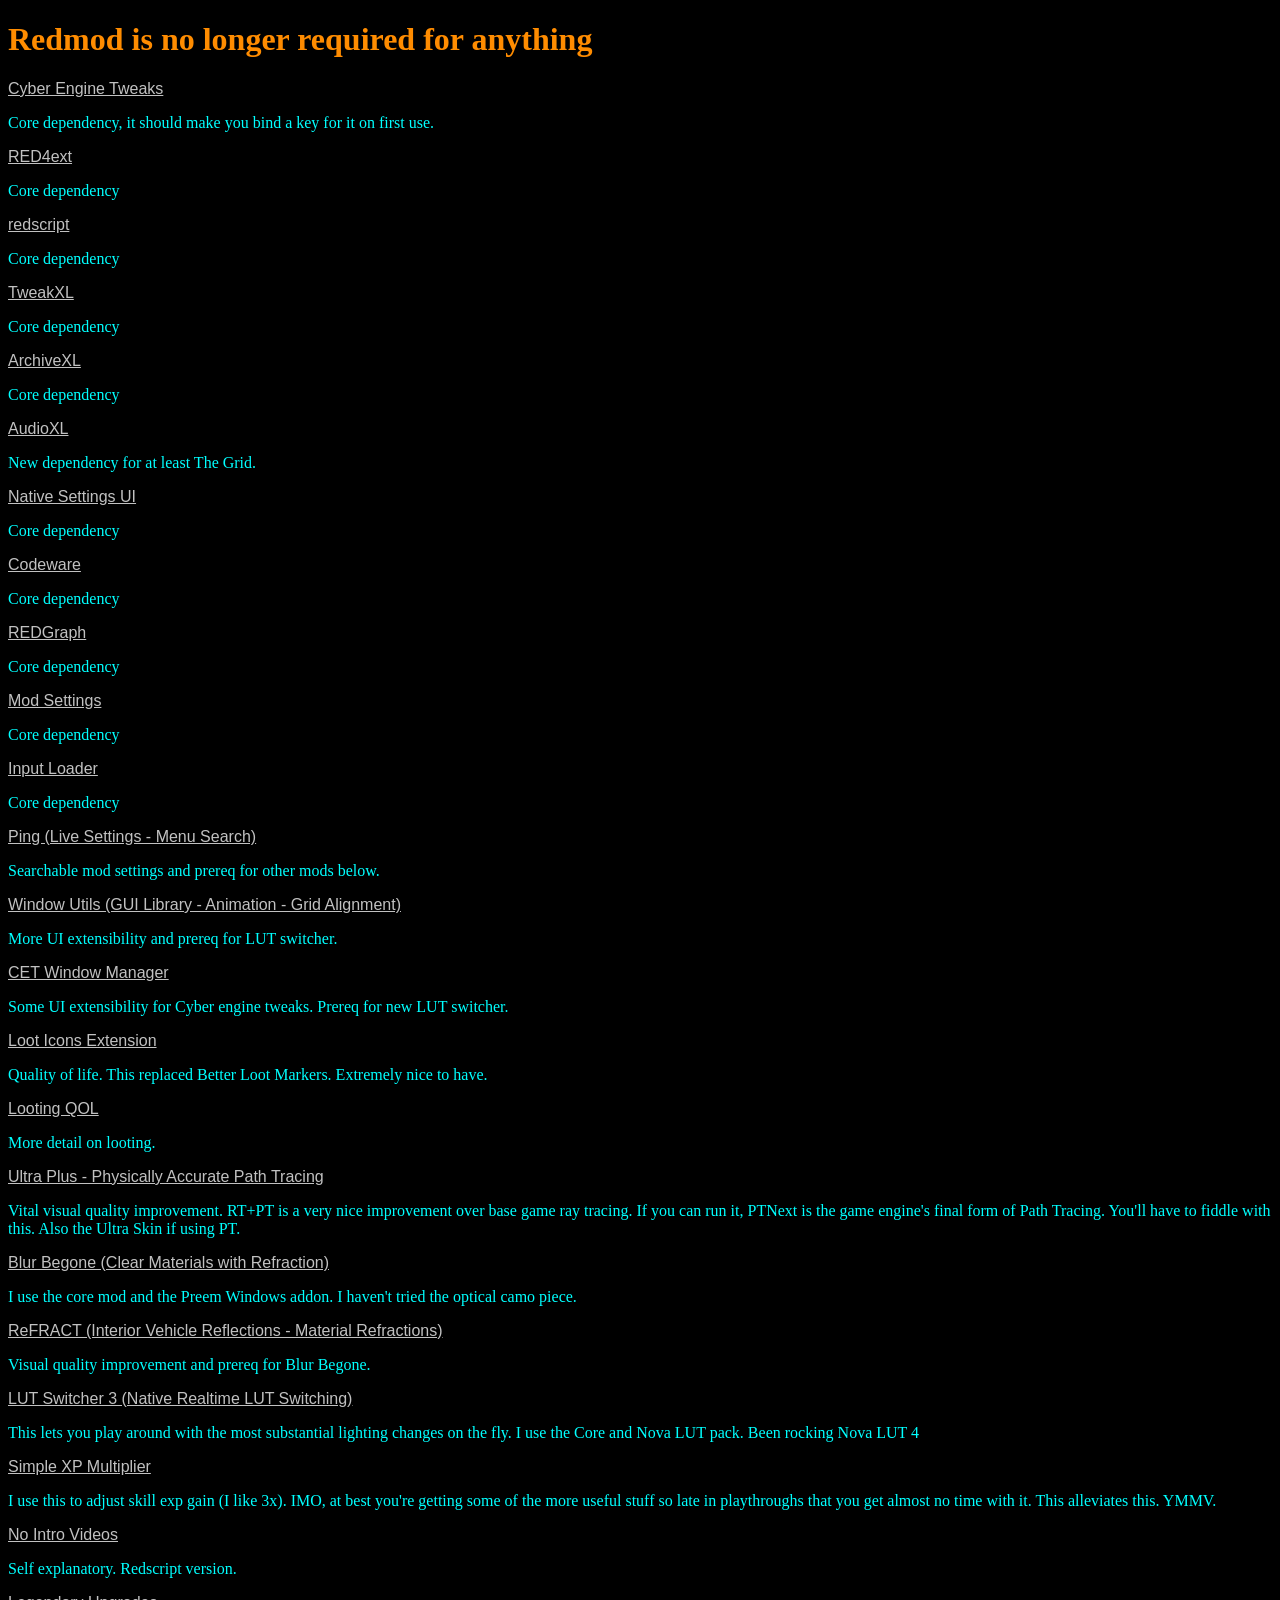
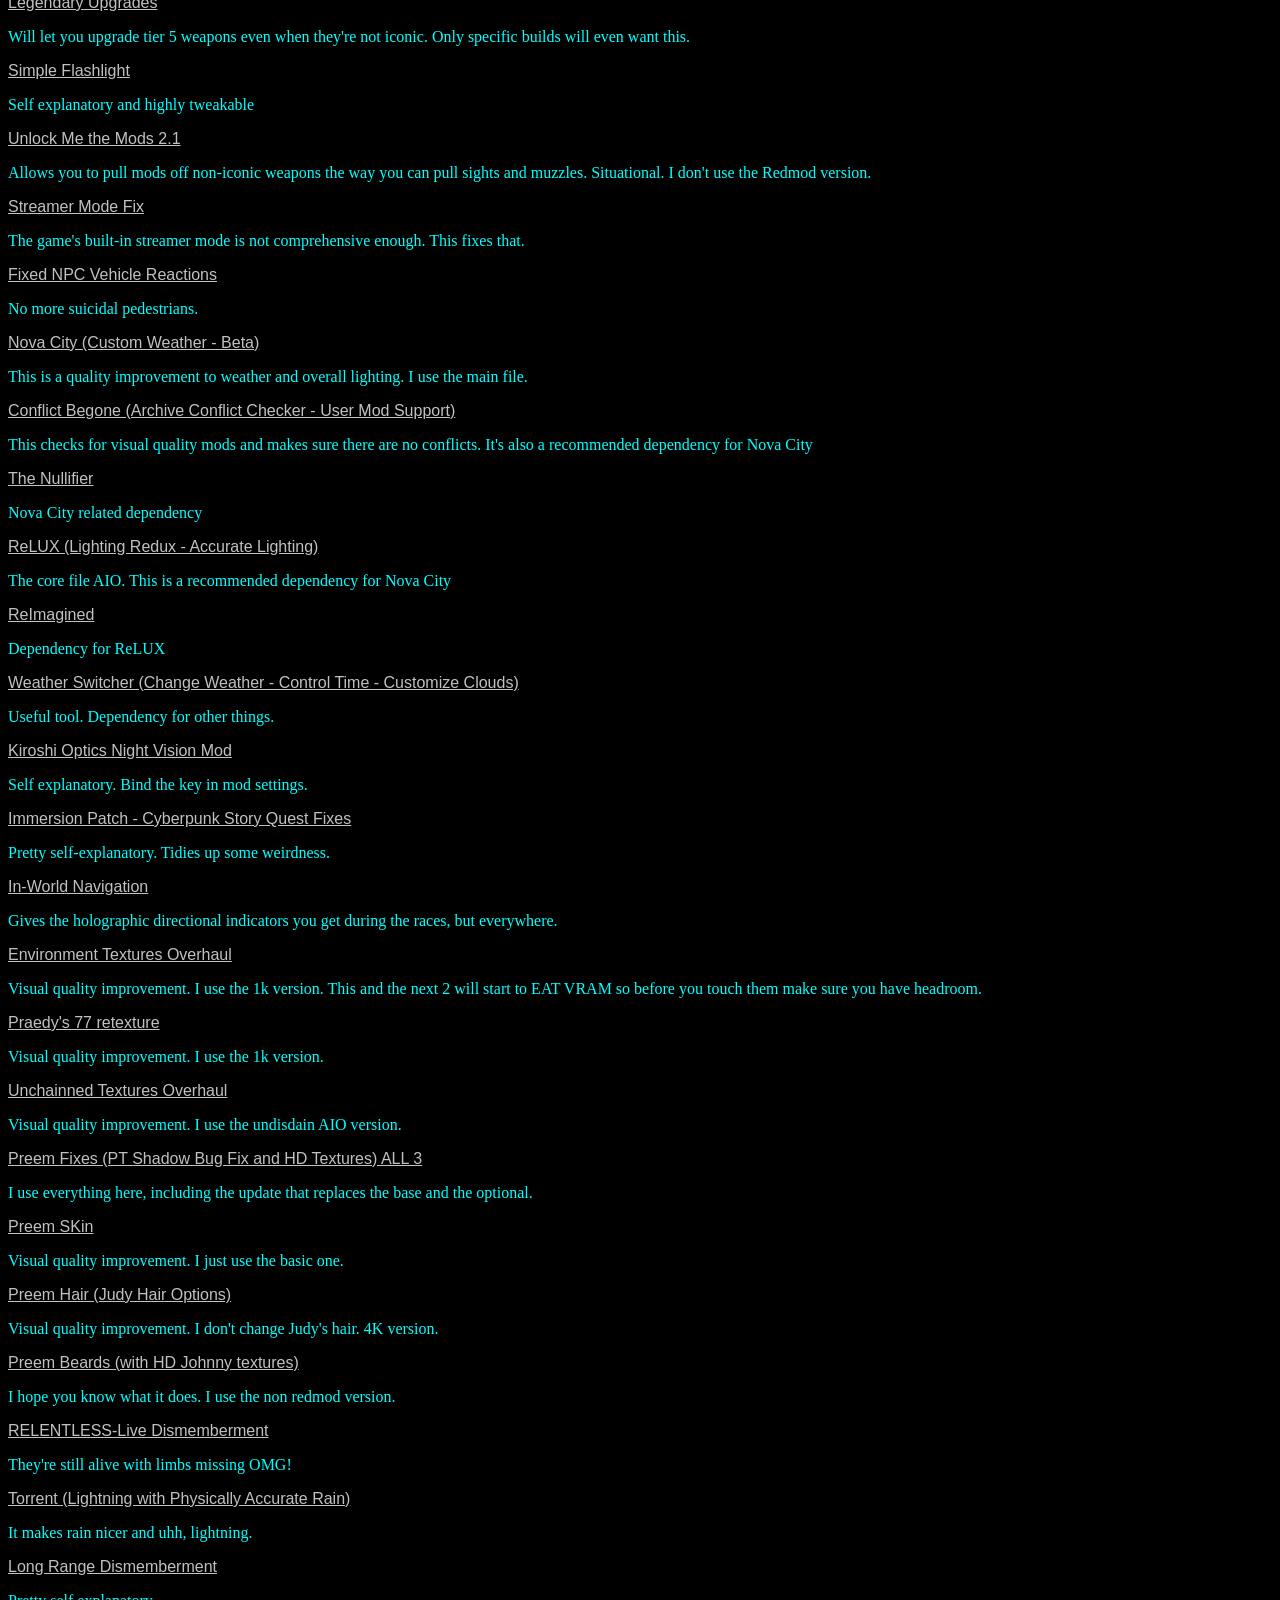
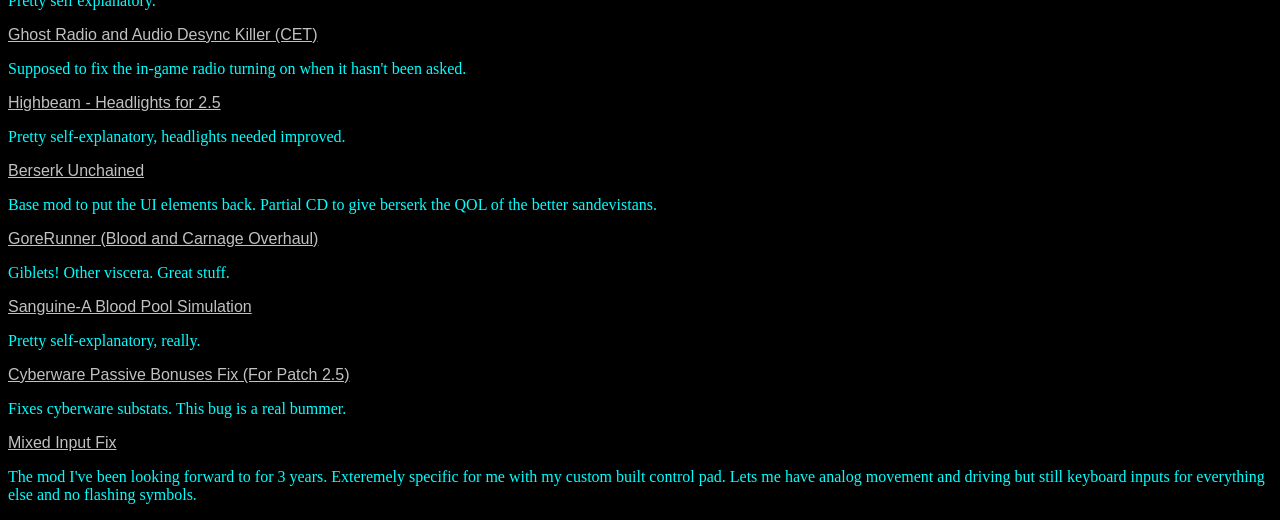
==== commit e61542df: "Add files via upload" ====
--- a/cp2077modlist.html
+++ b/cp2077modlist.html
@@ -23,6 +23,7 @@
     <a href="https://www.nexusmods.com/cyberpunk2077/mods/33442">AudioXL</a><p>New dependency for at least The Grid.</p>
     <a href="https://www.nexusmods.com/cyberpunk2077/mods/3518">Native Settings UI</a><p>Core dependency</p>
     <a href="https://www.nexusmods.com/cyberpunk2077/mods/7780">Codeware</a><p>Core dependency</p>
+    <a href="https://www.nexusmods.com/cyberpunk2077/mods/34967">REDGraph</a><p>Core dependency</p>
     <a href="https://www.nexusmods.com/cyberpunk2077/mods/4885">Mod Settings</a><p>Core dependency</p>
     <a href="https://www.nexusmods.com/cyberpunk2077/mods/4575">Input Loader</a><p>Core dependency</p>
     <a href="https://www.nexusmods.com/cyberpunk2077/mods/34933">Ping (Live Settings - Menu Search)</a><p>Searchable mod settings and prereq for other mods below.</p>
@@ -62,5 +63,9 @@
     <a href="https://www.nexusmods.com/cyberpunk2077/mods/37530">Long Range Dismemberment</a><p>Pretty self explanatory.</p>
     <a href="https://www.nexusmods.com/cyberpunk2077/mods/37464">Ghost Radio and Audio Desync Killer (CET)</a><p>Supposed to fix the in-game radio turning on when it hasn't been asked.</p>
     <a href="https://www.nexusmods.com/cyberpunk2077/mods/36088">Highbeam - Headlights for 2.5</a><p>Pretty self-explanatory, headlights needed improved.</p>
+    <a href="https://www.nexusmods.com/cyberpunk2077/mods/14203">Berserk Unchained</a><p>Base mod to put the UI elements back. Partial CD to give berserk the QOL of the better sandevistans.</p>
+    <a href="https://www.nexusmods.com/cyberpunk2077/mods/24210">GoreRunner (Blood and Carnage Overhaul)</a><p>Giblets! Other viscera. Great stuff.</p>
+    <a href="https://www.nexusmods.com/cyberpunk2077/mods/38277">Sanguine-A Blood Pool Simulation</a><p>Pretty self-explanatory, really.</p>
+    <a href="https://www.nexusmods.com/cyberpunk2077/mods/37086">Cyberware Passive Bonuses Fix (For Patch 2.5)</a><p>Fixes cyberware substats. This bug is a real bummer.</p>
     <a href="https://www.nexusmods.com/cyberpunk2077/mods/31759">Mixed Input Fix</a><p>The mod I've been looking forward to for 3 years. Exteremely specific for me with my custom built control pad. Lets me have analog movement and driving but still keyboard inputs for everything else and no flashing symbols.</p>
 </html>
